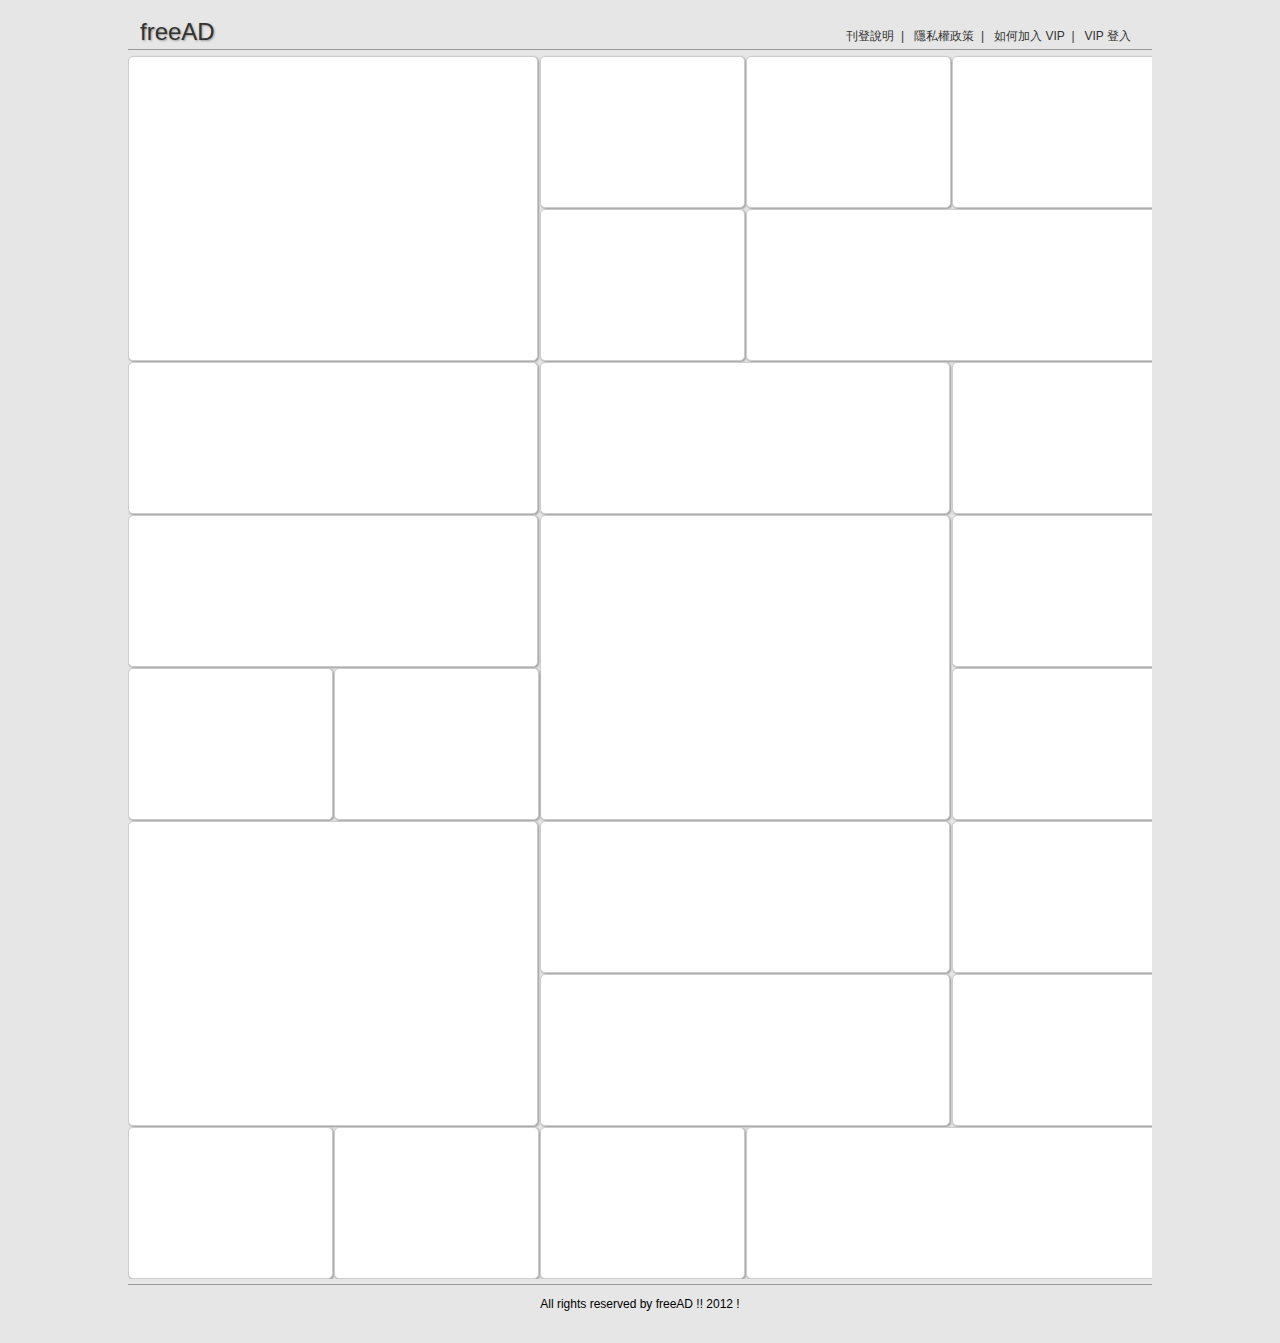
==== index.html @ e062604b "push index.html" ====
<!DOCTYPE HTML PUBLIC "-//W3C//DTD HTML 4.01 Transitional//EN"
"http://www.w3.org/TR/html4/loose.dtd">
<html>
<head>
<meta name="keywords" content=" ">
<meta name="description" content=" " />
<meta name="robots" content="all">
<meta http-equiv="Content-Type" content="text/html; charset=UTF-8">
<title>Home :: freeAD</title>
<style type="text/css">
<!--
body {
	width:100%;
	background-color:#E6E6E6;
	margin:0px;
}
table.table_free_ad{
	width:100%;
	border-collapse:collapse;
}
td.td_border{
	padding:1px 1px 0px 0px;
}
.ad_1cx1r{
	width:203px;
	height:150px;
	overflow:hidden;
	background-color:#FFF;
	margin:0px;
	padding:0px;
	-webkit-border-radius:5px;
	-moz-border-radius:5px;
	-o-border-radius:5px;
	-ms-border-radius:5px;
	box-shadow:1px 1px 2px #999;
	border:#CCC 1px solid;
}
.ad_2cx1r{
	width:408px;
	height:150px;
	overflow:hidden;
	background-color:#FFF;
	margin:0px;
	padding:0px;
	-webkit-border-radius:5px;
	-moz-border-radius:5px;
	-o-border-radius:5px;
	-ms-border-radius:5px;
	box-shadow:1px 1px 2px #999;
	border:#CCC 1px solid;
}
.ad_2cx2r{
	width:408px;
	height:303px;
	overflow:hidden;
	background-color:#FFF;
	margin:0px;
	padding:0px;
	-webkit-border-radius:5px;
	-moz-border-radius:5px;
	-o-border-radius:5px;
	-ms-border-radius:5px;
	box-shadow:1px 1px 2px #999;
	border:#CCC 1px solid;
}
-->
</style>
<link href="css/main_structure.css" rel="stylesheet" type="text/css" />
</head>

<body>
<div id="wrapper">
<!--Header_開始-->
<div id="header">
	<div id="logo">freeAD</div>
    <div id="nav_buttons">
    	<a href="#">刊登說明</a>&nbsp;&nbsp;|&nbsp;&nbsp;
        <a href="#">隱私權政策</a>&nbsp;&nbsp;|&nbsp;&nbsp;
        <a href="#">如何加入 VIP</a>&nbsp;&nbsp;|&nbsp;&nbsp;
        <a href="#">VIP 登入</a>
    </div>
</div>
<!--Header_結束-->
<!--Container_開始-->
<div id="container">
<table class="table_free_ad">
	<tr>
    	<td class="td_border" rowspan="2" colspan="2" valign="top"><div class="ad_2cx2r"></div></td>
        <td class="td_border" valign="top"><div class="ad_1cx1r"></div></td>
        <td class="td_border" valign="top"><div class="ad_1cx1r"></div></td>
        <td class="td_border" valign="top"><div class="ad_1cx1r"></div></td>
        
    </tr>
    <tr>
    	<td class="td_border" valign="top"><div class="ad_1cx1r"></div></td>
        <td class="td_border" colspan="2" valign="top"><div class="ad_2cx1r"></div></td>
    </tr>
    <tr>
    	<td class="td_border" colspan="2" valign="top"><div class="ad_2cx1r"></div></td>
        <td class="td_border" colspan="2" valign="top"><div class="ad_2cx1r"></div></td>
        <td class="td_border" valign="top"><div class="ad_1cx1r"></div></td>
    </tr>
    <tr>
    	<td class="td_border" colspan="2" valign="top"><div class="ad_2cx1r"></div></td>
        <td class="td_border" rowspan="2" colspan="2" valign="top"><div class="ad_2cx2r"></div></td>
        <td class="td_border" valign="top"><div class="ad_1cx1r"></div></td>
    </tr>
    <tr>
    	<td class="td_border" valign="top"><div class="ad_1cx1r"></div></td>
        <td class="td_border" valign="top"><div class="ad_1cx1r"></div></td>
        <td class="td_border" valign="top"><div class="ad_1cx1r"></div></td>
    </tr>
    <tr>
    	<td class="td_border"rowspan="2" colspan="2" valign="top"><div class="ad_2cx2r"></div></td>
        <td class="td_border" colspan="2" valign="top"><div class="ad_2cx1r"></div></td>
        <td class="td_border" valign="top"><div class="ad_1cx1r"></div></td>
    </tr>
    <tr>
    	<td class="td_border" colspan="2" valign="top"><div class="ad_2cx1r"></div></td>
        <td class="td_border" valign="top"><div class="ad_1cx1r"></div></td>
    </tr>
    <tr>
    	<td class="td_border" valign="top"><div class="ad_1cx1r"></div></td>
        <td class="td_border" valign="top"><div class="ad_1cx1r"></div></td>
        <td class="td_border" valign="top"><div class="ad_1cx1r"></div></td>
        <td class="td_border" colspan="2" valign="top"><div class="ad_2cx1r"></div></td>
    </tr>
</table>
</div>
<!--Container_結束-->
<!--Footer_開始-->
<div id="footer">All rights reserved by freeAD !! 2012 !</div>
<!--Footer_結束-->
</div>
</body>
</html>
---- css/main_structure.css ----
/* CSS Document */

/* Main Structure_start */
#wrapper{
	width:1024px;
	margin: 0 auto; /* �N�����m�������n�]�w�I�I */
}
#header{
	width:1024px;
	overflow:hidden;
	margin:0px 0px 5px 0px;
	padding:0px;
	border-bottom:#999 1px solid;
}
#container{
	clear:both;
	width:1024px;
	overflow:hidden;
	margin:0px;
	padding:0px;
}
#footer{
	clear:both; /* �M��block_content�Mblock_module�]�w��float�ݩʲ��ͪ���¶�ϲ{�H�I�I */
	width:1024px;
	overflow:hidden;
	text-align:center;
	font-size:12px;
	font-family:Verdana, Geneva, sans-serif;
	margin:5px 0px 0px 0px;
	padding:12px 0px 32px 0px;
	border-top:#999 1px solid;
}
/* Main Structure_end */

/* Header_Element_start */
#logo{
	float:left;
	display:inline-block;
	font-size:24px;
	color:#333;
	font-family:Verdana, Geneva, sans-serif;
	text-shadow:1px 1px 2px #999;
	margin:18px 8px 3px 12px;
	padding:0px;
}
#nav_buttons{
	float:right;
	display:inline-block;
	font-size:12px;
	color:#333;
	font-family:Verdana, Geneva, sans-serif;
	margin:28px 21px 3px 8px;
	padding:0px;
}
#nav_buttons a:link, #nav_buttons a:visited{
	font-size:12px;
	color:#333;
	font-family:Verdana, Geneva, sans-serif;
	text-decoration:none;
}
#nav_buttons a:hover{
	font-size:12px;
	color: #903;
	font-family:Verdana, Geneva, sans-serif;
	text-decoration:none;
}
/* Header_Element_end */

/* Container_Element_start */

/* Container_Element_end */

/* Footer_Element_start */

/* Footer_Element_end */
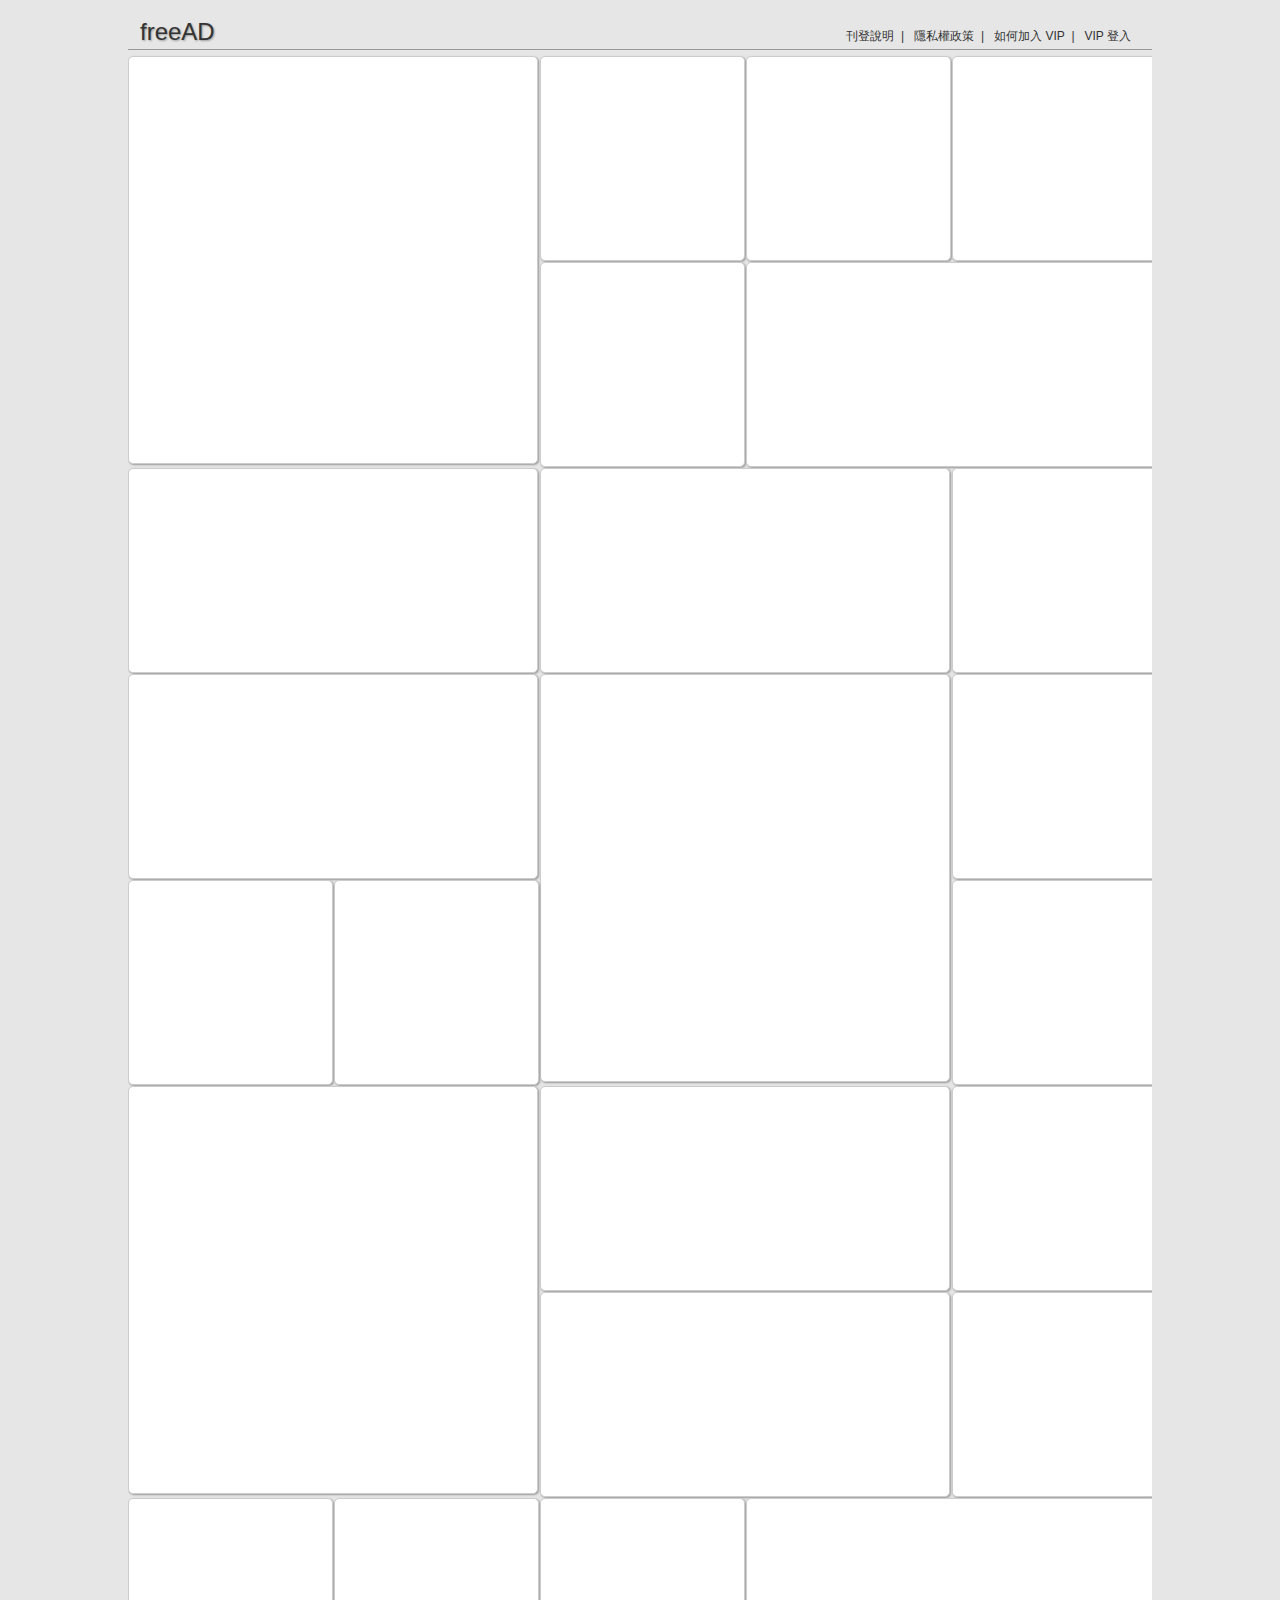
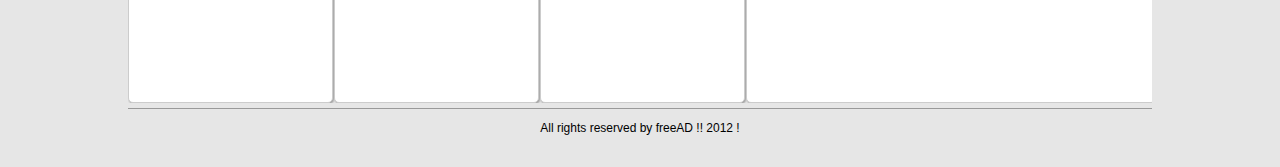
==== commit 405e9ea2: "20111226" ====
--- a/index.html
+++ b/index.html
@@ -14,58 +14,438 @@
 	background-color:#E6E6E6;
 	margin:0px;
 }
-table.table_free_ad{
-	width:100%;
-	border-collapse:collapse;
-}
-td.td_border{
-	padding:1px 1px 0px 0px;
-}
-.ad_1cx1r{
-	width:203px;
-	height:150px;
-	overflow:hidden;
-	background-color:#FFF;
-	margin:0px;
-	padding:0px;
-	-webkit-border-radius:5px;
-	-moz-border-radius:5px;
-	-o-border-radius:5px;
-	-ms-border-radius:5px;
-	box-shadow:1px 1px 2px #999;
-	border:#CCC 1px solid;
-}
-.ad_2cx1r{
-	width:408px;
-	height:150px;
-	overflow:hidden;
-	background-color:#FFF;
-	margin:0px;
-	padding:0px;
-	-webkit-border-radius:5px;
-	-moz-border-radius:5px;
-	-o-border-radius:5px;
-	-ms-border-radius:5px;
-	box-shadow:1px 1px 2px #999;
-	border:#CCC 1px solid;
-}
-.ad_2cx2r{
-	width:408px;
-	height:303px;
-	overflow:hidden;
-	background-color:#FFF;
-	margin:0px;
-	padding:0px;
-	-webkit-border-radius:5px;
-	-moz-border-radius:5px;
-	-o-border-radius:5px;
-	-ms-border-radius:5px;
-	box-shadow:1px 1px 2px #999;
-	border:#CCC 1px solid;
-}
 -->
 </style>
+<link href="css/colorbox.css" rel="stylesheet" />
+<script src="https://ajax.googleapis.com/ajax/libs/jquery/1.7.1/jquery.min.js"></script>
 <link href="css/main_structure.css" rel="stylesheet" type="text/css" />
+<script src="scripts/jquery-1.4.4.js" type="text/javascript"></script>
+<script src="scripts/colorbox/jquery.colorbox.js"></script>
+<script type="text/javascript">
+
+	/* 	
+		1: admin/root
+		2: VIP
+	*/
+	var memberLevel = 2;
+	var userName = "Ted";
+	var userId = "0";
+	var rows = new Array(7);
+	rows[0] = new Array(4);
+	rows[1] = new Array(2);
+	rows[2] = new Array(3);
+	rows[3] = new Array(3);
+	rows[4] = new Array(3);
+	rows[5] = new Array(3);
+	rows[6] = new Array(2);
+	rows[7] = new Array(4);
+	
+	var grid = new Array(7);
+	grid[0] = new Array("2cx2r", "1cx1r", "1cx1r", "1cx1r");
+	grid[1] = new Array("1cx1r", "2cx1r");
+	grid[2] = new Array("2cx1r", "2cx1r", "1cx1r");
+	grid[3] = new Array("2cx1r", "2cx2r", "1cx1r");
+	grid[4] = new Array("1cx1r", "1cx1r", "1cx1r");
+	grid[5] = new Array("2cx2r", "2cx1r", "1cx1r");
+	grid[6] = new Array("2cx1r", "1cx1r");
+	grid[7] = new Array("1cx1r", "1cx1r", "1cx1r", "2cx1r");
+
+	$(document).ready(function() {
+		initGUI();
+	});
+	
+	function initGUI() {
+		$.post("htmfiles/list_ad.php",
+			function(data) {
+				// init value
+				for (r = 0; r<rows.length; r++) {
+					for (c = 0; c<rows[r].length; c++) {
+						rows[r][c] = "";
+						var position = "r" + r.toString() + "c" + c.toString();
+						$('#ad_'+position).remove();
+					}
+				}
+				
+				for (i = 0; i< data.length; i++) {
+					var user = data[i][0];
+
+					var editable = memberLevel == 1 || memberLevel == 2 && user == userName; // admin, VIP user delete itself
+					var deletable = editable || memberLevel != 1 && memberLevel != 2 && user == ""; // editable, general user can delete trial
+					
+					var position = data[i][1];
+					var args = position.split("c")
+					var r = args[0].split("r")[1];
+					var c = args[1];
+					
+					var title = data[i][2];
+					var content = data[i][3];
+					var picture = data[i][4];
+					var link = data[i][5];
+					var phone = data[i][6];
+					var expire = data[i][7]; // 2012-01-01 15:20:21
+
+					rows[r][c] = position + "%" + expire; // has advertising
+					
+					var td = document.getElementById(position);
+					switch (grid[r][c]) {
+					case "2cx2r":
+						var ad = document.createElement("div");
+						ad.setAttribute("id", "ad_" + position);
+						ad.className = "ad_2cx2r";
+						var top = document.createElement("div");
+						top.className = "ad_outter_frame_" + grid[r][c];
+						var adTitle = document.createElement("div");
+						adTitle.setAttribute("id", "title_" + position);
+						adTitle.className = "ad_title_2cx2r";
+						adTitle.innerHTML = title;
+						var addContent = document.createElement("div");
+						addContent.setAttribute("id", "content_" + position);
+						addContent.className = "ad_content_2cx2r";
+						addContent.innerHTML = content;
+						var addPicture = document.createElement("div");
+						addPicture.setAttribute("id", "picture_" + position);
+						addPicture.className = "ad_picture_2cx2r";
+						top.appendChild(adTitle);
+						top.appendChild(addContent);
+						top.appendChild(addPicture);
+						
+						var down = document.createElement("div");
+						down.setAttribute("id", "banner_" + position);
+						down.className = "ad_ui_" + grid[r][c];
+						var a = document.createElement("a");
+						a.setAttribute("href", "#");
+						a.setAttribute("style", "text-decoration:none; color:#000;");
+						var imgLink = document.createElement("img");
+						imgLink.setAttribute("border", "0");
+						imgLink.setAttribute("src", "pictures/icon_link.png");
+						imgLink.setAttribute("style", "margin-left:12px; padding-top:2px;");
+						a.appendChild(imgLink);
+						
+						down.appendChild(a);
+						var imgPhone = document.createElement("img");
+						imgPhone.setAttribute("title", phone);
+						imgPhone.setAttribute("alt", phone);
+						imgPhone.setAttribute("src", "pictures/icon_phone.png");
+						imgPhone.setAttribute("style", "padding-top:2px;");
+						down.appendChild(imgPhone);
+						
+						if (editable) {
+							var a = document.createElement("a");
+							a.setAttribute("href", "#");
+							a.setAttribute("style", "text-decoration:none; color:#000;");
+							var img = document.createElement("img");
+							img.setAttribute("id", "edit_"+position);
+							img.setAttribute("border", "0");
+							img.setAttribute("src", "pictures/icon_edit.png");
+							img.setAttribute("style", "padding-top:2px;");
+							a.appendChild(img);
+							down.appendChild(a);
+						}
+						if (deletable) {
+							var a = document.createElement("a");
+							a.setAttribute("href", "#");
+							a.setAttribute("style", "text-decoration:none; color:#000;");
+							var img = document.createElement("img");
+							img.setAttribute("id", "delete_"+position);
+							img.onclick = function() { deleteOnClick(this); };
+							img.setAttribute("border", "0");
+							img.setAttribute("src", "pictures/icon_delete.png");
+							img.setAttribute("style", "padding-top:2px;");
+							a.appendChild(img);
+							down.appendChild(a);
+						}						
+						var time = document.createElement("div");
+						time.className = "count_down_area";
+						var imgTime = document.createElement("img");
+						imgTime.setAttribute("src", "pictures/icon_clock.png");
+						imgTime.setAttribute("style", "padding-bottom:3px;");
+						imgTime.setAttribute("align", "absmiddle");
+						
+						time.appendChild(imgTime);
+						var span = document.createElement("span"); // "12/29/2011 2:00 PM +0800"
+						span.setAttribute("id", "countdown_"+position);
+						span.innerHTML = "23H : 59M : 59S ";
+						time.appendChild(span); 
+						down.appendChild(time);						
+						ad.appendChild(top);
+						ad.appendChild(down);						
+						td.appendChild(ad);
+						CountBack("countdown_"+position, grid[r][c], getSecs(expire));
+						break;
+					case "2cx1r":		
+						var ad = document.createElement("div");
+						ad.setAttribute("id", "ad_" + position);
+						ad.className = "ad_2cx1r";
+						var top = document.createElement("div");
+						top.className = "ad_outter_frame_" + grid[r][c];
+						var adTitle = document.createElement("div");
+						adTitle.setAttribute("id", "title_" + position);
+						adTitle.className = "ad_title_2cx1r";
+						adTitle.innerHTML = title;
+						var addContent = document.createElement("div");
+						addContent.setAttribute("id", "content_" + position);
+						addContent.className = "ad_content_2cx1r";
+						addContent.innerHTML = content;
+						var addPicture = document.createElement("div");
+						addPicture.setAttribute("id", "picture_" + position);
+						addPicture.className = "ad_picture_2cx1r";
+						top.appendChild(adTitle);
+						top.appendChild(addContent);
+
+						var down = document.createElement("div");
+						down.setAttribute("id", "banner_" + position);
+						down.className = "ad_ui_" + grid[r][c];
+						var a = document.createElement("a");
+						a.setAttribute("href", "#");
+						a.setAttribute("style", "text-decoration:none; color:#000;");
+						var imgLink = document.createElement("img");
+						imgLink.setAttribute("border", "0");
+						imgLink.setAttribute("src", "pictures/icon_link.png");
+						imgLink.setAttribute("style", "margin-left:12px; padding-top:2px;");
+						a.appendChild(imgLink);
+						
+						down.appendChild(a);
+						var imgPhone = document.createElement("img");
+						imgPhone.setAttribute("title", phone);
+						imgPhone.setAttribute("alt", phone);
+						imgPhone.setAttribute("src", "pictures/icon_phone.png");
+						imgPhone.setAttribute("style", "padding-top:2px;");
+						down.appendChild(imgPhone);
+						if (editable) {
+							var a = document.createElement("a");
+							a.setAttribute("href", "#");
+							a.setAttribute("style", "text-decoration:none; color:#000;");
+							var img = document.createElement("img");
+							img.setAttribute("id", "edit_"+position);
+							img.setAttribute("border", "0");
+							img.setAttribute("src", "pictures/icon_edit.png");
+							img.setAttribute("style", "padding-top:2px;");
+							a.appendChild(img);
+							down.appendChild(a);
+						}
+						if (deletable) {
+							var a = document.createElement("a");							
+							a.setAttribute("href", "#");
+							a.setAttribute("style", "text-decoration:none; color:#000;");
+							var img = document.createElement("img");
+							img.setAttribute("id", "delete_"+position);
+							img.onclick = function() { deleteOnClick(this); };
+							img.setAttribute("border", "0");
+							img.setAttribute("src", "pictures/icon_delete.png");
+							img.setAttribute("style", "padding-top:2px;");
+							a.appendChild(img);
+							down.appendChild(a);
+						}
+						var time = document.createElement("div");
+						time.className = "count_down_area";
+						var imgTime = document.createElement("img");
+						imgTime.setAttribute("src", "pictures/icon_clock.png");
+						imgTime.setAttribute("style", "padding-bottom:3px;");
+						imgTime.setAttribute("align", "absmiddle");
+						
+						time.appendChild(imgTime);
+						var span = document.createElement("span"); // "12/29/2011 2:00 PM +0800"
+						span.setAttribute("id", "countdown_"+position);
+						span.innerHTML = "23H : 59M : 59S ";
+						time.appendChild(span); 
+						down.appendChild(time);						
+						ad.appendChild(top);
+						ad.appendChild(addPicture);
+						ad.appendChild(down);
+						td.appendChild(ad);
+						CountBack("countdown_"+position, grid[r][c], getSecs(expire));
+						
+						break;
+					case "1cx1r":
+						var ad = document.createElement("div");
+						ad.setAttribute("id", "ad_" + position);
+						ad.className = "ad_1cx1r";
+						var top = document.createElement("div");
+						var adTitle = document.createElement("div");
+						adTitle.setAttribute("id", "title_" + position);
+						adTitle.className = "ad_title_1cx1r";
+						adTitle.innerHTML = title;
+						var addContent = document.createElement("div");
+						addContent.setAttribute("id", "content_" + position);
+						addContent.className = "ad_content_1cx1r";
+						addContent.innerHTML = content;
+						var addPicture = document.createElement("div");
+						addPicture.setAttribute("id", "picture_" + position);
+						addPicture.className = "ad_picture_1cx1r";
+						top.appendChild(adTitle);
+						top.appendChild(addContent);
+						top.appendChild(addPicture);
+
+						var down = document.createElement("div");
+						down.setAttribute("id", "banner_" + position);
+						down.className = "ad_ui_" + grid[r][c];
+						var a = document.createElement("a");
+						a.setAttribute("href", "#");
+						a.setAttribute("style", "text-decoration:none; color:#000;");
+						var imgLink = document.createElement("img");
+						imgLink.setAttribute("border", "0");
+						imgLink.setAttribute("src", "pictures/icon_link.png");
+						imgLink.setAttribute("style", "margin-left:3px; padding-top:2px;");
+						a.appendChild(imgLink);
+						
+						down.appendChild(a);
+						var imgPhone = document.createElement("img");
+						imgPhone.setAttribute("title", phone);
+						imgPhone.setAttribute("alt", phone);
+						imgPhone.setAttribute("src", "pictures/icon_phone.png");
+						imgPhone.setAttribute("style", "padding-top:2px;");
+						down.appendChild(imgPhone);
+						if (editable) {
+							var a = document.createElement("a");
+							a.setAttribute("href", "#");
+							a.setAttribute("style", "text-decoration:none; color:#000;");
+							var img = document.createElement("img");
+							img.setAttribute("id", "edit_"+position);
+							img.setAttribute("border", "0");
+							img.setAttribute("src", "pictures/icon_edit.png");
+							img.setAttribute("style", "padding-top:2px;");
+							a.appendChild(img);
+							down.appendChild(a);
+						}
+						if (deletable) {
+							var a = document.createElement("a");							
+							a.setAttribute("href", "#");
+							a.setAttribute("style", "text-decoration:none; color:#000;");
+							var img = document.createElement("img");
+							img.setAttribute("id", "delete_"+position);
+							img.onclick = function() { deleteOnClick(this); };
+							img.setAttribute("border", "0");
+							img.setAttribute("src", "pictures/icon_delete.png");
+							img.setAttribute("style", "padding-top:2px;");
+							a.appendChild(img);
+							down.appendChild(a);
+						}
+						var time = document.createElement("div");
+						time.className = "count_down_area_for_1cx1r";
+						var span = document.createElement("span"); // "12/29/2011 2:00 PM +0800"
+						span.setAttribute("id", "countdown_"+position);
+						span.innerHTML = "23:59:59";
+						time.appendChild(span); 
+						down.appendChild(time);						
+						ad.appendChild(top);
+						ad.appendChild(down);
+						td.appendChild(ad);
+						CountBack("countdown_"+position, grid[r][c], getSecs(expire));
+						break;
+					}
+					
+				}
+				// alternative innerHTML to DOM method
+				for (r = 0; r<rows.length; r++) {
+					for (c = 0; c<rows[r].length; c++) {
+						if (rows[r][c]=="") {
+							var position = "r" + r.toString() + "c" + c.toString();
+							var td = document.getElementById(position);
+							var ad = document.createElement("div");
+							ad.setAttribute("id", "ad_"+position);
+							switch (grid[r][c]) {
+							case "2cx2r":
+								ad.className = "ad_2cx2r";
+								break;
+							case "2cx1r":
+								ad.className = "ad_2cx1r";
+								break;
+							case "1cx1r":
+								ad.className = "ad_1cx1r";
+								break
+							}
+							var add = document.createElement("div");
+							add.className = "add_new_ad";
+							add.onclick = function() { addOnClick(this); };
+							add.setAttribute("id", "add_"+position);
+							var a = document.createElement("a");
+							a.setAttribute("href", "#");
+							a.setAttribute("style", "text-decoration:none; color:#000;");
+							var img = document.createElement("img");
+							img.setAttribute("border", "0");
+							img.setAttribute("src", "pictures/icon_add.png");
+							img.setAttribute("style", "margin-right:3px; padding-bottom:5px;");
+							img.setAttribute("align", "absmiddle");
+							a.appendChild(img);
+							a.appendChild(document.createTextNode("新增廣告內容 "));
+							add.appendChild(a);							
+							ad.appendChild(add);
+							td.appendChild(ad);
+						}
+					}
+				}
+				
+			}, "json");
+		
+		//setTimeout("initGUI();", 3000);
+	}
+	
+	function addOnClick(item) {
+		//alert("add " + $(item).attr("id"));
+		//init GUI of ad creation
+		var position = $(item).attr("id").split("_")[0];
+		$.colorbox({opacity:0.9, transition:"fade", title:true, 
+			href:"./htmfiles/add_new_ad.html?mode=add&position="+position+"&m_id="+userId});
+	}
+
+	function editOnClick(item) {
+		//alert("edit" + $(item).attr("id"));
+		//init GUI of ad creation
+		var position = $(item).attr("id").split("_")[0];
+		$.colorbox({opacity:0.9, transition:"fade", title:true, 
+			href:"./htmfiles/add_new_ad.html?mode=exit&position="+position+"&m_id="+userId});
+	}
+	
+	function deleteOnClick(item) {
+		//alert("del " + $(item).attr("id"));
+		var position = $(item).attr("id").split("_")[0];
+		//init GUI of ad creation
+		
+		
+	}
+	
+	function Calcage(secs, num1, num2)
+	{
+		s = ((Math.floor(secs/num1))%num2).toString();
+		if (s.length < 2) 
+		{	
+			s = "0" + s;
+		}
+		return (s);
+	}
+	
+	function getSecs (myTargetDate) {
+		var dthen	= new Date(myTargetDate);
+		var dnow	= new Date();
+		ddiff		= new Date(dthen-dnow);
+		secs		= Math.floor(ddiff.valueOf()/1000);	
+		return secs;
+	}
+	
+	function CountBack(myDiv, grid, secs)
+	{	
+	    var DisplayStr;
+	    var DisplayFormat = "%%D%%D %%H%%H:%%M%%M:%%S%%S";
+	    if (grid == "1cx1r") 
+	    	DisplayFormat = "%%D%%D,%%H%%:%%M%%:%%S%%";
+	    DisplayStr = DisplayFormat.replace(/%%D%%/g,	Calcage(secs,86400,100000));
+	    DisplayStr = DisplayStr.replace(/%%H%%/g,		Calcage(secs,3600,24));
+	    DisplayStr = DisplayStr.replace(/%%M%%/g,		Calcage(secs,60,60));
+	    DisplayStr = DisplayStr.replace(/%%S%%/g,		Calcage(secs,1,60));
+	    if(secs > 0)
+	    {	
+	    	document.getElementById(myDiv).innerHTML = DisplayStr;
+	      	setTimeout("CountBack('" + myDiv + "','" + grid + "'," + (secs-1) + ");", 990);
+	    }
+	    else
+	    {
+	    	document.getElementById(myDiv).innerHTML = "Expired";
+	    	return (-1);
+	    }
+	    return (0);
+	}
+	
+</script> 
 </head>
 
 <body>
@@ -84,46 +464,117 @@
 <!--Container_開始-->
 <div id="container">
 <table class="table_free_ad">
-	<tr>
-    	<td class="td_border" rowspan="2" colspan="2" valign="top"><div class="ad_2cx2r"></div></td>
-        <td class="td_border" valign="top"><div class="ad_1cx1r"></div></td>
-        <td class="td_border" valign="top"><div class="ad_1cx1r"></div></td>
-        <td class="td_border" valign="top"><div class="ad_1cx1r"></div></td>
-        
-    </tr>
-    <tr>
-    	<td class="td_border" valign="top"><div class="ad_1cx1r"></div></td>
-        <td class="td_border" colspan="2" valign="top"><div class="ad_2cx1r"></div></td>
-    </tr>
-    <tr>
-    	<td class="td_border" colspan="2" valign="top"><div class="ad_2cx1r"></div></td>
-        <td class="td_border" colspan="2" valign="top"><div class="ad_2cx1r"></div></td>
-        <td class="td_border" valign="top"><div class="ad_1cx1r"></div></td>
-    </tr>
-    <tr>
-    	<td class="td_border" colspan="2" valign="top"><div class="ad_2cx1r"></div></td>
-        <td class="td_border" rowspan="2" colspan="2" valign="top"><div class="ad_2cx2r"></div></td>
-        <td class="td_border" valign="top"><div class="ad_1cx1r"></div></td>
-    </tr>
-    <tr>
-    	<td class="td_border" valign="top"><div class="ad_1cx1r"></div></td>
-        <td class="td_border" valign="top"><div class="ad_1cx1r"></div></td>
-        <td class="td_border" valign="top"><div class="ad_1cx1r"></div></td>
-    </tr>
-    <tr>
-    	<td class="td_border"rowspan="2" colspan="2" valign="top"><div class="ad_2cx2r"></div></td>
-        <td class="td_border" colspan="2" valign="top"><div class="ad_2cx1r"></div></td>
-        <td class="td_border" valign="top"><div class="ad_1cx1r"></div></td>
-    </tr>
-    <tr>
-    	<td class="td_border" colspan="2" valign="top"><div class="ad_2cx1r"></div></td>
-        <td class="td_border" valign="top"><div class="ad_1cx1r"></div></td>
-    </tr>
-    <tr>
-    	<td class="td_border" valign="top"><div class="ad_1cx1r"></div></td>
-        <td class="td_border" valign="top"><div class="ad_1cx1r"></div></td>
-        <td class="td_border" valign="top"><div class="ad_1cx1r"></div></td>
-        <td class="td_border" colspan="2" valign="top"><div class="ad_2cx1r"></div></td>
+	<tr> <!-- r0 -->
+    	<td id="r0c0" class="td_border" rowspan="2" colspan="2" valign="top"> <!-- c0 -->
+        	<div id="ad_r0c0" class="ad_2cx2r">
+            </div>
+        </td>
+        <td id="r0c1" class="td_border" valign="top"> <!-- c1 -->
+			<div id="ad_r0c1" class="ad_1cx1r">
+            </div>
+        </td>
+        <td id="r0c2" class="td_border" valign="top"> <!-- c2 -->
+   	        <div id="ad_r0c2" class="ad_1cx1r">
+	        </div>
+        </td>
+        <td id="r0c3" class="td_border" valign="top"> <!-- c3 -->
+	        <div id="ad_r0c3" class="ad_1cx1r">
+	        </div>
+        </td>
+    </tr>
+    <tr> <!-- r1 -->
+    	<td id="r1c0" class="td_border" valign="top"> <!-- c0 -->
+    		<div id="ad_r1c0" class="ad_1cx1r">
+    		</div>
+   		</td>
+        <td id="r1c1" class="td_border" colspan="2" valign="top"> <!-- c1 -->
+        	<div id="ad_r1c1" class="ad_2cx1r">
+            </div>
+        </td>
+    </tr>
+    <tr> <!-- r2 -->
+    	<td id="r2c0" class="td_border" colspan="2" valign="top"> <!-- c0 -->
+	    	<div id="ad_r2c0" class="ad_2cx1r">
+	    	</div>
+    	</td>
+        <td id="r2c1" id="r2c1" class="td_border" colspan="2" valign="top"> <!-- c1 -->
+	        <div id="ad_r2c1" class="ad_2cx1r">
+	        </div>
+        </td>
+        <td id="r2c2" id="r2c2" class="td_border" valign="top"> <!-- c2 -->
+	        <div id="ad_r2c2" class="ad_1cx1r">
+	        </div>
+        </td>
+    </tr>
+    <tr> <!-- r3 -->
+    	<td id="r3c0" class="td_border" colspan="2" valign="top"> <!-- c0 -->
+	    	<div id="ad_r3c0" class="ad_2cx1r">
+	    	</div>
+    	</td>
+        <td id="r3c1" id="r3c1" class="td_border" rowspan="2" colspan="2" valign="top"> <!-- c1 -->
+	        <div id="ad_r3c1" class="ad_2cx2r">
+	        </div>
+        </td>
+        <td id="r3c2" id="r3c2" class="td_border" valign="top"> <!-- c2 -->
+	        <div id="ad_r3c2" class="ad_1cx1r">
+	        </div>
+        </td>
+    </tr>
+    <tr> <!-- r4 -->
+    	<td id="r4c0" id="r4c0" class="td_border" valign="top"> <!-- c0 -->
+	    	<div id="ad_r4c0" class="ad_1cx1r">
+	    	</div>
+    	</td>
+        <td id="r4c1" id="r4c1" class="td_border" valign="top"> <!-- c1 -->
+	        <div id="ad_r4c1" class="ad_1cx1r">
+	        </div>
+        </td>
+        <td id="r4c2" id="r4c2" class="td_border" valign="top"> <!-- c2 -->
+	        <div id="ad_r4c2"class="ad_1cx1r">
+	        </div>
+        </td>
+    </tr>
+    <tr> <!-- r5 -->
+    	<td id="r5c0" id="r5c0" class="td_border"rowspan="2" colspan="2" valign="top"> <!-- c0 -->
+	    	<div id="ad_r5c0" class="ad_2cx2r">
+	    	</div>
+    	</td>
+        <td id="r5c1" id="r5c1" class="td_border" colspan="2" valign="top"> <!-- c1 -->
+	        <div id="ad_r5c1" class="ad_2cx1r">
+	        </div>
+        </td>
+        <td id="r5c2" id="r5c2" class="td_border" valign="top"> <!-- c2 -->
+	        <div id="ad_r5c2" class="ad_1cx1r">
+	        </div>
+        </td>
+    </tr>
+    <tr> <!-- r6 -->
+    	<td id="r6c0" id="r6c0" class="td_border" colspan="2" valign="top"> <!-- c0 -->
+	    	<div id="ad_r6c0" class="ad_2cx1r">
+	    	</div>
+    	</td>
+        <td id="r6c1" class="td_border" valign="top"> <!-- c1 -->
+	        <div id="ad_r6c1" class="ad_1cx1r">
+	        </div>
+        </td>
+    </tr>
+    <tr> <!-- r7 -->
+    	<td id="r7c0" class="td_border" valign="top"> <!-- c0 -->
+	    	<div id="ad_r7c0" class="ad_1cx1r">
+	    	</div>
+    	</td>
+        <td id="r7c1" class="td_border" valign="top"> <!-- c1 -->
+	        <div id="ad_r7c1" class="ad_1cx1r">
+	        </div>
+        </td>
+        <td id="r7c2" class="td_border" valign="top"> <!-- c2 -->
+	        <div id="ad_r7c2" class="ad_1cx1r">
+	        </div>
+        </td>
+        <td id="r7c3" class="td_border" colspan="2" valign="top"> <!-- c3 -->
+	        <div id="ad_r7c3" class="ad_2cx1r">
+	        </div>
+        </td>
     </tr>
 </table>
 </div>
--- a/css/colorbox.css
+++ b/css/colorbox.css
@@ -0,0 +1,81 @@
+/*
+    ColorBox Core Style:
+    The following CSS is consistent between example themes and should not be altered.
+*/
+#colorbox, #cboxOverlay, #cboxWrapper{position:absolute; top:0; left:0; z-index:9999; overflow:hidden;}
+#cboxOverlay{position:fixed; width:100%; height:100%;}
+#cboxMiddleLeft, #cboxBottomLeft{clear:left;}
+#cboxContent{position:relative;}
+#cboxLoadedContent{overflow:auto;}
+#cboxTitle{margin:0;}
+#cboxLoadingOverlay, #cboxLoadingGraphic{position:absolute; top:0; left:0; width:100%; height:100%;}
+#cboxPrevious, #cboxNext, #cboxClose, #cboxSlideshow{cursor:pointer;}
+.cboxPhoto{float:left; margin:auto; border:0; display:block;}
+.cboxIframe{width:100%; height:100%; display:block; border:0;}
+
+/* 
+    User Style:
+    Change the following styles to modify the appearance of ColorBox.  They are
+    ordered & tabbed in a way that represents the nesting of the generated HTML.
+*/
+#cboxOverlay{background:#fff;}
+#colorbox{}
+    #cboxTopLeft{width:25px; height:25px; background:url(images/border1.png) no-repeat 0 0;}
+    #cboxTopCenter{height:25px; background:url(images/border1.png) repeat-x 0 -50px;}
+    #cboxTopRight{width:25px; height:25px; background:url(images/border1.png) no-repeat -25px 0;}
+    #cboxBottomLeft{width:25px; height:25px; background:url(images/border1.png) no-repeat 0 -25px;}
+    #cboxBottomCenter{height:25px; background:url(images/border1.png) repeat-x 0 -75px;}
+    #cboxBottomRight{width:25px; height:25px; background:url(images/border1.png) no-repeat -25px -25px;}
+    #cboxMiddleLeft{width:25px; background:url(images/border2.png) repeat-y 0 0;}
+    #cboxMiddleRight{width:25px; background:url(images/border2.png) repeat-y -25px 0;}
+    #cboxContent{background:#fff; overflow:hidden;}
+        .cboxIframe{background:#fff;}
+        #cboxError{padding:50px; border:1px solid #ccc;}
+        #cboxLoadedContent{margin-bottom:20px;}
+        #cboxTitle{position:absolute; bottom:0px; left:0; text-align:center; width:100%; color:#999;}
+        #cboxCurrent{position:absolute; bottom:0px; left:100px; color:#999;}
+        #cboxSlideshow{position:absolute; bottom:0px; right:42px; color:#444;}
+        #cboxPrevious{position:absolute; bottom:0px; left:0; color:#444;}
+        #cboxNext{position:absolute; bottom:0px; left:63px; color:#444;}
+        #cboxLoadingOverlay{background:#fff url(images/loading.gif) no-repeat 5px 5px;}
+        #cboxClose{position:absolute; bottom:0; right:0; display:block; color:#444;}
+
+/*
+  The following fixes a problem where IE7 and IE8 replace a PNG's alpha transparency with a black fill
+  when an alpha filter (opacity change) is set on the element or ancestor element.  This style is not applied to or needed in IE9.
+  See: http://jacklmoore.com/notes/ie-transparency-problems/
+*/
+.cboxIE #cboxTopLeft,
+.cboxIE #cboxTopCenter,
+.cboxIE #cboxTopRight,
+.cboxIE #cboxBottomLeft,
+.cboxIE #cboxBottomCenter,
+.cboxIE #cboxBottomRight,
+.cboxIE #cboxMiddleLeft,
+.cboxIE #cboxMiddleRight {
+    filter: progid:DXImageTransform.Microsoft.gradient(startColorstr=#00FFFFFF,endColorstr=#00FFFFFF);
+}
+
+/*
+  The following provides PNG transparency support for IE6
+  Feel free to remove this and the /ie6/ directory if you have dropped IE6 support.
+*/
+.cboxIE6 #cboxTopLeft{background:url(images/ie6/borderTopLeft.png);}
+.cboxIE6 #cboxTopCenter{background:url(images/ie6/borderTopCenter.png);}
+.cboxIE6 #cboxTopRight{background:url(images/ie6/borderTopRight.png);}
+.cboxIE6 #cboxBottomLeft{background:url(images/ie6/borderBottomLeft.png);}
+.cboxIE6 #cboxBottomCenter{background:url(images/ie6/borderBottomCenter.png);}
+.cboxIE6 #cboxBottomRight{background:url(images/ie6/borderBottomRight.png);}
+.cboxIE6 #cboxMiddleLeft{background:url(images/ie6/borderMiddleLeft.png);}
+.cboxIE6 #cboxMiddleRight{background:url(images/ie6/borderMiddleRight.png);}
+
+.cboxIE6 #cboxTopLeft,
+.cboxIE6 #cboxTopCenter,
+.cboxIE6 #cboxTopRight,
+.cboxIE6 #cboxBottomLeft,
+.cboxIE6 #cboxBottomCenter,
+.cboxIE6 #cboxBottomRight,
+.cboxIE6 #cboxMiddleLeft,
+.cboxIE6 #cboxMiddleRight {
+    _behavior: expression(this.src = this.src ? this.src : this.currentStyle.backgroundImage.split('"')[1], this.style.background = "none", this.style.filter = "progid:DXImageTransform.Microsoft.AlphaImageLoader(src=" + this.src + ", sizingMethod='scale')");
+}
--- a/css/main_structure.css
+++ b/css/main_structure.css
@@ -67,7 +67,218 @@
 /* Header_Element_end */
 
 /* Container_Element_start */
-
+table.table_free_ad{
+	width:100%;
+	border-collapse:collapse;
+}
+td.td_border{
+	padding:1px 1px 0px 0px;
+}
+.ad_1cx1r{
+	width:203px;
+	height:203px;
+	overflow:hidden;
+	background-color:#FFF;
+	margin:0px;
+	padding:0px;
+	-webkit-border-radius:5px;
+	-moz-border-radius:5px;
+	-o-border-radius:5px;
+	-ms-border-radius:5px;
+	box-shadow:1px 1px 2px #999;
+	border:#CCC 1px solid;
+}
+.ad_2cx1r{
+	width:408px;
+	height:203px;
+	overflow:hidden;
+	background-color:#FFF;
+	margin:0px;
+	padding:0px;
+	-webkit-border-radius:5px;
+	-moz-border-radius:5px;
+	-o-border-radius:5px;
+	-ms-border-radius:5px;
+	box-shadow:1px 1px 2px #999;
+	border:#CCC 1px solid;
+}
+.ad_2cx2r{
+	width:408px;
+	height:406px;
+	overflow:hidden;
+	background-color:#FFF;
+	margin:0px;
+	padding:0px;
+	-webkit-border-radius:5px;
+	-moz-border-radius:5px;
+	-o-border-radius:5px;
+	-ms-border-radius:5px;
+	box-shadow:1px 1px 2px #999;
+	border:#CCC 1px solid;
+}
+.add_new_ad{
+	width:90%;
+	font-size:14px;
+	color:#333;
+	text-align:center;
+	margin:88px 6px 6px 8px;
+	padding:0px;
+}
+.ad_title_1cx1r{
+	font-size:14px;
+	color:#333;
+	line-height:18px;
+	text-align:left;
+	margin:12px 6px 6px 8px;
+	padding:0px;
+}
+.ad_content_1cx1r{
+	font-size:12px;
+	color:#333;
+	line-height:18px;
+	text-align:left;
+	margin:3px 6px 6px 8px;
+	padding:0px;
+}
+.ad_picture_1cx1r{
+	width:185px;
+	height:72px;
+	margin:3px 6px 8px 8px;
+	padding:0px;
+	border:#333 1px solid;
+}
+.ad_ui_1cx1r{
+	width:100%;
+	height:26px;
+	background-color: rgba(77,77,77,0.25);
+	margin:0px;
+	padding:0px;
+}
+.ad_outter_frame_2cx1r{   /*��榡�s�i��������r���e�~��*/
+	float:left;
+	display:inline-block;
+	width:185px;
+	height:155px;
+	overflow:hidden;
+	display:inline-block;
+	margin:12px 6px 6px 8px;
+	padding:0px;
+}
+.ad_title_2cx1r{
+	font-size:14px;
+	color:#333;
+	line-height:18px;
+	text-align:left;
+	margin:0px;
+	padding:0px;
+}
+.ad_content_2cx1r{
+	font-size:12px;
+	color:#333;
+	line-height:18px;
+	text-align:left;
+	margin:9px 0px 6px 0px;
+	padding:0px;
+}
+.ad_picture_2cx1r{
+	float:right;
+	display:inline-block;
+	width:185px;
+	height:155px;
+	margin:12px 10px 8px 8px;
+	padding:0px;
+	border:#333 1px solid;
+}
+.ad_ui_2cx1r{
+	clear:both;
+	width:100%;
+	height:26px;
+	background-color: rgba(77,77,77,0.25);
+	margin:0px;
+	padding:0px;
+}
+.ad_outter_frame_2cx2r{   /*�|�榡�s�i��������r���e�~��*/
+	width:394px;
+	height:362px;
+	overflow:hidden;
+	display:inline-block;
+	margin:12px 6px 6px 8px;
+	padding:0px;
+}
+.ad_title_2cx2r{
+	font-size:14px;
+	color:#333;
+	line-height:18px;
+	text-align:left;
+	margin:0px 0px 6px 0px;
+	padding:0px;
+}
+.ad_content_2cx2r{
+	font-size:12px;
+	color:#333;
+	line-height:18px;
+	text-align:left;
+	margin:3px 0px 6px 0px;
+	padding:0px;
+}
+.ad_picture_2cx2r{
+	width:388px;
+	height:194px;
+	margin:3px 0px 8px 0px;
+	padding:0px;
+	border:#333 1px solid;
+}
+.ad_ui_2cx2r{
+	width:100%;
+	height:26px;
+	background-color: rgba(77,77,77,0.25);
+	margin:0px;
+	padding:0px;
+}
+.count_down_area_for_1cx1r{
+	float:right;
+	display:inline-block;
+	font-size:14px;
+	font-family:Arial, Helvetica, sans-serif;
+	color:#333;
+	font-weight:bold;
+	margin:0px 12px 0px 0px;
+	padding:5px 0px 0px 0px;
+}
+.count_down_area{
+	float:right;
+	display:inline-block;
+	font-size:14px;
+	font-family:Arial, Helvetica, sans-serif;
+	color:#333;
+	font-weight:bold;
+	margin:0px 12px 0px 0px;
+	padding:3px 0px 0px 0px;
+}
+#func_title{
+	width:100%;
+	overflow:hidden;
+	font-size:18px;
+	color:#333;
+	font-family:Verdana, Geneva, sans-serif;
+	text-shadow:1px 1px 2px #999;
+	margin:8px 8px 12px 12px;
+	padding:0 0 3px 12px;
+	border-bottom:#666 1px dotted;
+}
+#add_new_ad_area{
+	width:500px;
+	overflow:hidden;
+	background-color:#FFF;
+	margin:0 auto;
+	padding:12px 12px 21px 12px;
+	-webkit-border-radius:6px;
+	-moz-border-radius:6px;
+	-o-border-radius:6px;
+	-ms-border-radius:6px;
+	box-shadow:1px 1px 2px #999;
+	border:#CCC 1px solid;
+}
 /* Container_Element_end */
 
 /* Footer_Element_start */
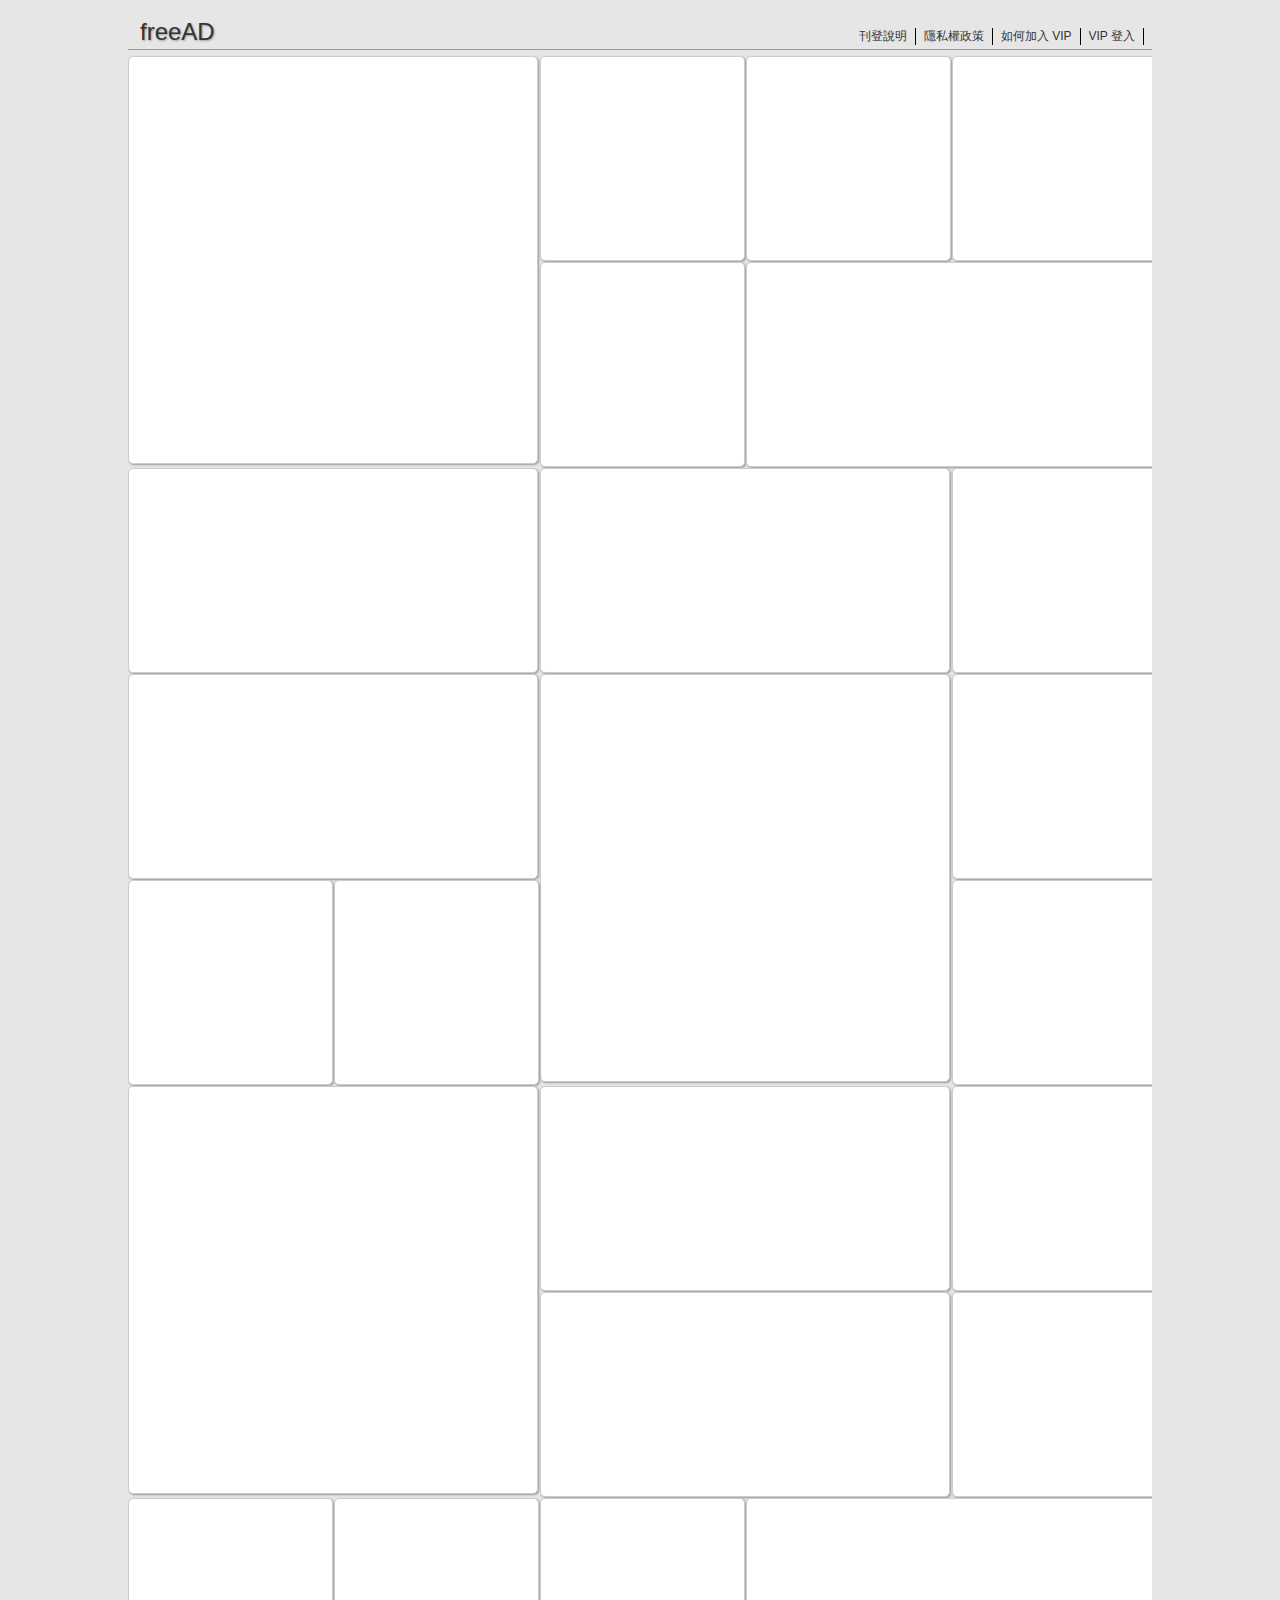
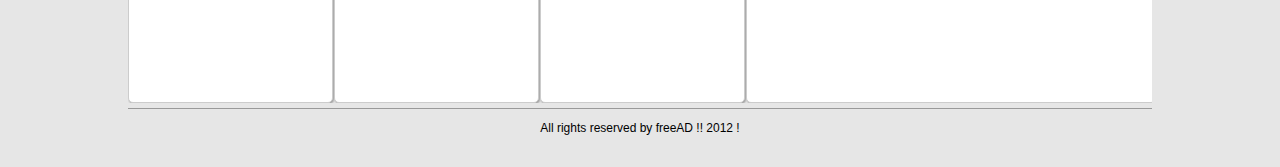
==== commit e2bb0522: "Modified form data on 2012/01/10" ====
--- a/index.html
+++ b/index.html
@@ -17,19 +17,19 @@
 -->
 </style>
 <link href="css/colorbox.css" rel="stylesheet" />
-<script src="https://ajax.googleapis.com/ajax/libs/jquery/1.7.1/jquery.min.js"></script>
 <link href="css/main_structure.css" rel="stylesheet" type="text/css" />
-<script src="scripts/jquery-1.4.4.js" type="text/javascript"></script>
+<script src="scripts/jquery.min.js"></script>
+<script src="scripts/jquery-1.4.4.js" type="text/javascript？"></script>
 <script src="scripts/colorbox/jquery.colorbox.js"></script>
-<script type="text/javascript">
-
+<script>
 	/* 	
 		1: admin/root
 		2: VIP
 	*/
-	var memberLevel = 2;
-	var userName = "Ted";
+	var memberLevel = 3;
+	var userName = "";
 	var userId = "0";
+	
 	var rows = new Array(7);
 	rows[0] = new Array(4);
 	rows[1] = new Array(2);
@@ -50,401 +50,697 @@
 	grid[6] = new Array("2cx1r", "1cx1r");
 	grid[7] = new Array("1cx1r", "1cx1r", "1cx1r", "2cx1r");
 
-	$(document).ready(function() {
-		initGUI();
+	$(document).ready(function(){
+		checkLogin();
+		initGUI();	
+		
+		$('#vipLogin').click(function() {
+			if ($('#vipLogin').text() == "VIP 登入") {
+				$.colorbox({
+					opacity : 0.9,
+					transition : "fade",
+					title : true,
+					href : "./htmfiles/vip_log_in.html"
+				});
+			}
+			else {
+				answer = confirm("確定要登出?")
+				if (answer !=0)
+				{
+					//refresh();
+					initGUI();
+					//refresh(-1, "guest");
+				}	
+			}
+		});
+		
 	});
 	
+	//index.html?id=%id&username=%username
+	function getValue(varname) {
+		var url = window.location.href;
+		var qparts = url.split("?");
+		if (qparts.length == 0) {
+			return "";
+		}
+		var query = qparts[1];
+		var vars = query.split("&");
+		var value = "";
+		for (i = 0; i < vars.length; i++) {
+			var parts = vars[i].split("=");
+			if (parts[0] == varname) {
+				value = parts[1];
+				break;
+			}
+		}
+		value = unescape(value);
+		value.replace(/\+/g, " ");
+		return value;
+	}
+	
+/* 	function refresh_iframe(path, id, name) {
+		alert("iframe refresh "+id);
+		window.location = path + "?id="+id+"&username="+name;		
+	}
+	
+	function refresh(id, name) {
+		alert("refresh "+id);
+		window.location="./index.html?id="+id+"&username="+name;		
+	}
+ */
+	/* function refresh_iframe(path) {
+		alert("iframe refresh "+userId);
+		window.location = path + "?id="+userId+"&username="+userName;		
+	}
+	
+	function refresh() {
+		alert("refresh "+userId);
+		window.location="./index.html?id="+userId+"&username="+userName;		
+	} */
+	
+	function checkLogin() {
+		if (window.location.href.indexOf("?") != -1) {
+			var status = getValue("status");
+			var mode =  getValue("mode");
+			userName = getValue("username");
+			if (status == "loginSuccess") {
+				userId = getValue("id");
+				alert(userName + ", 歡迎回來!");
+				console.log(userId);
+				//refresh(userId, userName);
+			} 
+			else if (status == "loginFailed") {
+				alert("登入失敗, 請檢查您的帳號密碼!");
+				userName = "";
+				userId = "";
+				//refresh(userId, userName);
+			}
+			if (mode == "maintainAd") {
+				if (status == "0") {
+					userId = getValue("id");
+					alert("修改廣告成功!");
+				} 
+				else if (status == "1") {
+					alert("修改廣告失敗! 不支援上傳的附檔名。");
+					userName = "";
+					userId = "";
+				}
+				else if (status == "2") {
+					alert("修改廣告失敗! 超出檔案大小限制。");
+					userName = "";
+					userId = "";
+				}
+				else if (status == "3") {
+					alert("修改廣告失敗! 上傳的圖片已經存在。");
+					userName = "";
+					userId = "";
+				}
+				else if (status == "4") {
+					alert("修改廣告失敗! 資料庫寫入失敗。");
+					userName = "";
+					userId = "";
+				}
+				else if (status == "5") {
+					
+				}
+				else if (status == "6") {
+					alert("修改廣告失敗! 廣告標題超過 128字元的限制。" );
+					userName = "";
+					userId = "";
+				}
+				else if (status == "7") {
+					alert("修改廣告失敗! 廣告標題超過 1024字元的限制。");
+					userName = "";
+					userId = "";
+				}
+				//window.location="../index.html?id="+id+"&username="+name;		
+				//refresh(userId, userName);
+			}
+			
+			$("#welcome").hide();
+			if (userName!="") {
+				memberLevel = 2;
+				if (userName=="guest") {
+					memberLevel = 3;
+				}
+				else {
+					$("#vipLogin").html("VIP 登出")
+					$("#welcome").show();
+					$("#welcome").html("  您好，" +userName);				
+				} 
+			}
+			if (userName == "root" || userName == "admin") 
+				memberLevel = 1;
+			
+		}
+		else {
+			//refresh();
+			initGUI();
+			//refresh(-1, "guest");
+		}
+	}
+	
 	function initGUI() {
-		$.post("htmfiles/list_ad.php",
-			function(data) {
-				// init value
-				for (r = 0; r<rows.length; r++) {
-					for (c = 0; c<rows[r].length; c++) {
+		$.post("htmfiles/list_ad.php", {mode:"getAll"}, function(data) {
+			// init value
+			for (r = 0; r < rows.length; r++) {
+				for (c = 0; c < rows[r].length; c++) {
+					rows[r][c] = "";
+					var position = "r" + r.toString() + "c" + c.toString();
+					$('#ad_' + position).remove();
+				}
+			}
+
+			for (i = 0; i < data.length; i++) {
+				var row = data[i];
+				var user = data[i][0];
+				var position = data[i][1];
+				var args = position.split("c");
+				var r = args[0].split("r")[1];
+				var c = args[1];
+				var title = data[i][2];
+				var content = data[i][3];
+				var picture = data[i][4];
+				var link = data[i][5];
+				var phone = data[i][6];
+				var expire = data[i][7]; // 2012-01-01 15:20:21
+				var trialExpire = data[i][8];
+				var identify = data[i][9];
+				var a_id = data[i][10];
+				if (identify == 0) // guest/trial 
+					expire = trialExpire;
+				//rows[r][c] = position + "%" + expire; // has advertising
+				
+				var editable = memberLevel == 1 || 
+								memberLevel == 2 && user == userName || memberLevel == 2 && identify == 0 ||
+								memberLevel == 3 && identify == 0;// admin, VIP user delete itself
+				var deletable = editable;
+				
+				var td = document.getElementById(position);
+				switch (grid[r][c]) {
+				case "2cx2r":
+					var ad = document.createElement("div");
+					ad.setAttribute("id", "ad_" + position);
+					ad.className = "ad_2cx2r";
+					var top = document.createElement("div");
+					top.className = "ad_outter_frame_" + grid[r][c];
+					var adTitle = document.createElement("div");
+					adTitle.setAttribute("id", "title_" + position);
+					adTitle.className = "ad_title_2cx2r";
+					adTitle.innerHTML = title;
+					var addContent = document.createElement("div");
+					addContent.setAttribute("id", "content_" + position);
+					addContent.className = "ad_content_2cx2r";
+					addContent.innerHTML = content;
+					var addPicture = document.createElement("div");
+					addPicture.setAttribute("id", "picture_" + position);
+					addPicture.className = "ad_picture_2cx2r";
+					var photo = document.createElement("img");
+					photo.setAttribute("border", "0");
+					photo.onerror = function () {
+						photo.setAttribute("src", "uploads/" + "info_no_pic_2cx2r.png");
+					};
+					if (picture == "") 
+						photo.setAttribute("src", "uploads/" + "info_no_pic_2cx2r.png");
+					else
+						photo.setAttribute("src", "uploads/" + picture);
+					photo.setAttribute("width", "388px;");
+					addPicture.appendChild(photo);
+					top.appendChild(adTitle);
+					top.appendChild(addContent);
+					top.appendChild(addPicture);
+					var down = document.createElement("div");
+					down.setAttribute("id", "banner_" + position);
+					down.className = "ad_ui_" + grid[r][c];
+					var a = document.createElement("a");
+					a.setAttribute("href", link);
+					a.setAttribute("target", "_blank");
+					a.setAttribute("style", "text-decoration:none; color:#000;");
+					var imgLink = document.createElement("img");
+					imgLink.setAttribute("border", "0");
+					imgLink.setAttribute("src", "pictures/icon_link.png");
+					imgLink.setAttribute("style", "margin-left:12px; padding-top:2px;");
+					a.appendChild(imgLink);
+
+					down.appendChild(a);
+					var imgPhone = document.createElement("img");
+					imgPhone.setAttribute("title", phone);
+					imgPhone.setAttribute("alt", phone);
+					imgPhone.setAttribute("src", "pictures/icon_phone.png");
+					imgPhone.setAttribute("style", "padding-top:2px;");
+					down.appendChild(imgPhone);
+					if (editable) {
+						var a = document.createElement("a");
+						a.setAttribute("href",
+								"htmfiles/maintain_ad.html?a_id=" + a_id + "&m_id=" + userId
+								+ "&username=" + userName);						
+						a.setAttribute("style", "text-decoration:none; color:#000;");
+						a.setAttribute("id", "edit_" + position);
+						a.onclick = function() {
+							editOnClick(this);
+						};
+						var img = document.createElement("img");
+						img.setAttribute("id", "edit_" + position);
+						img.setAttribute("border", "0");
+						img.setAttribute("src", "pictures/icon_edit.png");
+						img.setAttribute("style", "padding-top:2px;");
+						a.appendChild(img);
+						down.appendChild(a);
+					}
+					if (deletable) {
+						var a = document.createElement("a");
+						a.setAttribute("href", "#");
+						a.setAttribute("style",
+								"text-decoration:none; color:#000;");
+						a.setAttribute("id", "delete_" + a_id);
+						a.onclick = function() {
+							deleteOnClick(this);
+						};
+						var img = document.createElement("img");						
+						img.setAttribute("border", "0");
+						img.setAttribute("src", "pictures/icon_delete.png");
+						img.setAttribute("style", "padding-top:2px;");
+						a.appendChild(img);
+						down.appendChild(a);
+					}
+					var time = document.createElement("div");
+					time.className = "count_down_area";
+					var imgTime = document.createElement("img");
+					imgTime.setAttribute("src", "pictures/icon_clock.png");
+					imgTime.setAttribute("style", "padding-bottom:3px;");
+					imgTime.setAttribute("align", "absmiddle");
+
+					time.appendChild(imgTime);
+					var span = document.createElement("span"); // "12/29/2011 2:00 PM +0800"
+					span.setAttribute("id", "countdown_" + position);
+					span.innerHTML = "23H : 59M : 59S ";
+					time.appendChild(span);
+					down.appendChild(time);
+					ad.appendChild(top);
+					ad.appendChild(down);
+					td.appendChild(ad);
+					if (CountBack("countdown_" + position, grid[r][c], getSecs(expire + " +0800")) == -1) {
 						rows[r][c] = "";
-						var position = "r" + r.toString() + "c" + c.toString();
-						$('#ad_'+position).remove();
-					}
-				}
-				
-				for (i = 0; i< data.length; i++) {
-					var user = data[i][0];
-
-					var editable = memberLevel == 1 || memberLevel == 2 && user == userName; // admin, VIP user delete itself
-					var deletable = editable || memberLevel != 1 && memberLevel != 2 && user == ""; // editable, general user can delete trial
-					
-					var position = data[i][1];
-					var args = position.split("c")
-					var r = args[0].split("r")[1];
-					var c = args[1];
-					
-					var title = data[i][2];
-					var content = data[i][3];
-					var picture = data[i][4];
-					var link = data[i][5];
-					var phone = data[i][6];
-					var expire = data[i][7]; // 2012-01-01 15:20:21
-
-					rows[r][c] = position + "%" + expire; // has advertising
-					
-					var td = document.getElementById(position);
-					switch (grid[r][c]) {
-					case "2cx2r":
-						var ad = document.createElement("div");
-						ad.setAttribute("id", "ad_" + position);
-						ad.className = "ad_2cx2r";
-						var top = document.createElement("div");
-						top.className = "ad_outter_frame_" + grid[r][c];
-						var adTitle = document.createElement("div");
-						adTitle.setAttribute("id", "title_" + position);
-						adTitle.className = "ad_title_2cx2r";
-						adTitle.innerHTML = title;
-						var addContent = document.createElement("div");
-						addContent.setAttribute("id", "content_" + position);
-						addContent.className = "ad_content_2cx2r";
-						addContent.innerHTML = content;
-						var addPicture = document.createElement("div");
-						addPicture.setAttribute("id", "picture_" + position);
-						addPicture.className = "ad_picture_2cx2r";
-						top.appendChild(adTitle);
-						top.appendChild(addContent);
-						top.appendChild(addPicture);
-						
-						var down = document.createElement("div");
-						down.setAttribute("id", "banner_" + position);
-						down.className = "ad_ui_" + grid[r][c];
+						sqlDelete(a_id);
+						$('#ad_' + position).remove();
+					}
+					else {
+						rows[r][c] = position + "%" + expire; // has advertising					
+					}
+					break;
+				case "2cx1r":
+					var ad = document.createElement("div");
+					ad.setAttribute("id", "ad_" + position);
+					ad.className = "ad_2cx1r";
+					var top = document.createElement("div");
+					top.className = "ad_outter_frame_" + grid[r][c];
+					var adTitle = document.createElement("div");
+					adTitle.setAttribute("id", "title_" + position);
+					adTitle.className = "ad_title_2cx1r";
+					adTitle.innerHTML = title;
+					var addContent = document.createElement("div");
+					addContent.setAttribute("id", "content_" + position);
+					addContent.className = "ad_content_2cx1r";
+					addContent.innerHTML = content;
+					var addPicture = document.createElement("div");
+					addPicture.setAttribute("id", "picture_" + position);
+					addPicture.className = "ad_picture_2cx1r";
+					var photo = document.createElement("img");
+					photo.setAttribute("border", "0");
+					photo.onerror = function () {
+						//alert('error loading ' + this.src);
+						this.src = "uploads/info_no_pic_2cx1r.png"; // place your error.png image instead
+					};
+					if (picture == "") 
+						picture = "info_no_pic_2cx1r.png";
+					else
+						photo.setAttribute("src", "uploads/" + picture);
+					photo.setAttribute("width", "185px;");
+					addPicture.appendChild(photo);
+					top.appendChild(adTitle);
+					top.appendChild(addContent);
+
+					var down = document.createElement("div");
+					down.setAttribute("id", "banner_" + position);
+					down.className = "ad_ui_" + grid[r][c];
+					var a = document.createElement("a");
+					a.setAttribute("href", link);
+					a.setAttribute("target", "_blank");
+					a.setAttribute("style", "text-decoration:none; color:#000;");
+					var imgLink = document.createElement("img");
+					imgLink.setAttribute("border", "0");
+					imgLink.setAttribute("src", "pictures/icon_link.png");
+					imgLink.setAttribute("style", "margin-left:12px; padding-top:2px;");
+					a.appendChild(imgLink);
+
+					down.appendChild(a);
+					var imgPhone = document.createElement("img");
+					imgPhone.setAttribute("title", phone);
+					imgPhone.setAttribute("alt", phone);
+					imgPhone.setAttribute("src", "pictures/icon_phone.png");
+					imgPhone.setAttribute("style", "padding-top:2px;");
+					down.appendChild(imgPhone);
+					if (editable) {
+						var a = document.createElement("a");
+						a.setAttribute("href",
+								"htmfiles/maintain_ad.html?a_id=" + a_id + "&m_id=" + userId
+								+ "&username=" + userName);	
+						a.setAttribute("style", "text-decoration:none; color:#000;");
+						a.setAttribute("id", "edit_" + position);
+						a.onclick = function() {
+							editOnClick(this);
+						};
+						var img = document.createElement("img");
+						img.setAttribute("border", "0");
+						img.setAttribute("src", "pictures/icon_edit.png");
+						img.setAttribute("style", "padding-top:2px;");
+						a.appendChild(img);
+						down.appendChild(a);
+					}
+					if (deletable) {
 						var a = document.createElement("a");
 						a.setAttribute("href", "#");
 						a.setAttribute("style", "text-decoration:none; color:#000;");
-						var imgLink = document.createElement("img");
-						imgLink.setAttribute("border", "0");
-						imgLink.setAttribute("src", "pictures/icon_link.png");
-						imgLink.setAttribute("style", "margin-left:12px; padding-top:2px;");
-						a.appendChild(imgLink);
-						
+						a.setAttribute("id", "delete_" + a_id);
+						a.onclick = function() {
+							deleteOnClick(this);
+						};
+						var img = document.createElement("img");
+						img.setAttribute("border", "0");
+						img.setAttribute("src", "pictures/icon_delete.png");
+						img.setAttribute("style", "padding-top:2px;");
+						a.appendChild(img);
 						down.appendChild(a);
-						var imgPhone = document.createElement("img");
-						imgPhone.setAttribute("title", phone);
-						imgPhone.setAttribute("alt", phone);
-						imgPhone.setAttribute("src", "pictures/icon_phone.png");
-						imgPhone.setAttribute("style", "padding-top:2px;");
-						down.appendChild(imgPhone);
-						
-						if (editable) {
-							var a = document.createElement("a");
-							a.setAttribute("href", "#");
-							a.setAttribute("style", "text-decoration:none; color:#000;");
-							var img = document.createElement("img");
-							img.setAttribute("id", "edit_"+position);
-							img.setAttribute("border", "0");
-							img.setAttribute("src", "pictures/icon_edit.png");
-							img.setAttribute("style", "padding-top:2px;");
-							a.appendChild(img);
-							down.appendChild(a);
-						}
-						if (deletable) {
-							var a = document.createElement("a");
-							a.setAttribute("href", "#");
-							a.setAttribute("style", "text-decoration:none; color:#000;");
-							var img = document.createElement("img");
-							img.setAttribute("id", "delete_"+position);
-							img.onclick = function() { deleteOnClick(this); };
-							img.setAttribute("border", "0");
-							img.setAttribute("src", "pictures/icon_delete.png");
-							img.setAttribute("style", "padding-top:2px;");
-							a.appendChild(img);
-							down.appendChild(a);
-						}						
-						var time = document.createElement("div");
-						time.className = "count_down_area";
-						var imgTime = document.createElement("img");
-						imgTime.setAttribute("src", "pictures/icon_clock.png");
-						imgTime.setAttribute("style", "padding-bottom:3px;");
-						imgTime.setAttribute("align", "absmiddle");
-						
-						time.appendChild(imgTime);
-						var span = document.createElement("span"); // "12/29/2011 2:00 PM +0800"
-						span.setAttribute("id", "countdown_"+position);
-						span.innerHTML = "23H : 59M : 59S ";
-						time.appendChild(span); 
-						down.appendChild(time);						
-						ad.appendChild(top);
-						ad.appendChild(down);						
-						td.appendChild(ad);
-						CountBack("countdown_"+position, grid[r][c], getSecs(expire));
-						break;
-					case "2cx1r":		
-						var ad = document.createElement("div");
-						ad.setAttribute("id", "ad_" + position);
-						ad.className = "ad_2cx1r";
-						var top = document.createElement("div");
-						top.className = "ad_outter_frame_" + grid[r][c];
-						var adTitle = document.createElement("div");
-						adTitle.setAttribute("id", "title_" + position);
-						adTitle.className = "ad_title_2cx1r";
-						adTitle.innerHTML = title;
-						var addContent = document.createElement("div");
-						addContent.setAttribute("id", "content_" + position);
-						addContent.className = "ad_content_2cx1r";
-						addContent.innerHTML = content;
-						var addPicture = document.createElement("div");
-						addPicture.setAttribute("id", "picture_" + position);
-						addPicture.className = "ad_picture_2cx1r";
-						top.appendChild(adTitle);
-						top.appendChild(addContent);
-
-						var down = document.createElement("div");
-						down.setAttribute("id", "banner_" + position);
-						down.className = "ad_ui_" + grid[r][c];
+					}
+					var time = document.createElement("div");
+					time.className = "count_down_area";
+					var imgTime = document.createElement("img");
+					imgTime.setAttribute("src", "pictures/icon_clock.png");
+					imgTime.setAttribute("style", "padding-bottom:3px;");
+					imgTime.setAttribute("align", "absmiddle");
+
+					time.appendChild(imgTime);
+					var span = document.createElement("span"); // "12/29/2011 2:00 PM +0800"
+					span.setAttribute("id", "countdown_" + position);
+					span.innerHTML = "23H : 59M : 59S ";
+					time.appendChild(span);
+					down.appendChild(time);
+					ad.appendChild(top);
+					ad.appendChild(addPicture);
+					ad.appendChild(down);
+					td.appendChild(ad);					
+					if (CountBack("countdown_" + position, grid[r][c], getSecs(expire + " +0800")) == -1) {
+						rows[r][c] = "";
+						sqlDelete(a_id);
+						$('#ad_' + position).remove();
+					}
+					else {
+						rows[r][c] = position + "%" + expire; // has advertising					
+					}
+					
+					break;
+				case "1cx1r":
+					var ad = document.createElement("div");
+					ad.setAttribute("id", "ad_" + position);
+					ad.className = "ad_1cx1r";
+					var top = document.createElement("div");
+					var adTitle = document.createElement("div");
+					adTitle.setAttribute("id", "title_" + position);
+					adTitle.className = "ad_title_1cx1r";
+					adTitle.innerHTML = title;
+					var addContent = document.createElement("div");
+					addContent.setAttribute("id", "content_" + position);
+					addContent.className = "ad_content_1cx1r";
+					addContent.innerHTML = content;
+					var addPicture = document.createElement("div");
+					addPicture.setAttribute("id", "picture_" + position);
+					addPicture.className = "ad_picture_1cx1r";
+					var photo = document.createElement("img");
+					photo.setAttribute("border", "0");
+					photo.onerror = function () {
+						//alert('error loading ' + this.src);
+						this.src = "uploads/info_no_pic_1cx1r.png"; // place your error.png image instead
+					};
+					if (picture == "") 
+						picture = "info_no_pic_1cx1r.png";
+					else
+						photo.setAttribute("src", "uploads/" + picture);
+					photo.setAttribute("width", "185px;");
+					addPicture.appendChild(photo);
+
+					top.appendChild(adTitle);
+					top.appendChild(addContent);
+					top.appendChild(addPicture);
+
+					var down = document.createElement("div");
+					down.setAttribute("id", "banner_" + position);
+					down.className = "ad_ui_" + grid[r][c];
+					var a = document.createElement("a");
+					a.setAttribute("href", link);
+					a.setAttribute("target", "_blank");
+					a.setAttribute("style", "text-decoration:none; color:#000;");
+					var imgLink = document.createElement("img");
+					imgLink.setAttribute("border", "0");
+					imgLink.setAttribute("src", "pictures/icon_link.png");
+					imgLink.setAttribute("style", "margin-left:3px; padding-top:2px;");
+					a.appendChild(imgLink);
+
+					down.appendChild(a);
+					var imgPhone = document.createElement("img");
+					imgPhone.setAttribute("title", phone);
+					imgPhone.setAttribute("alt", phone);
+					imgPhone.setAttribute("src", "pictures/icon_phone.png");
+					imgPhone.setAttribute("style", "padding-top:2px;");
+					down.appendChild(imgPhone);
+					if (editable) {
+						var a = document.createElement("a");
+						a.setAttribute("style", "text-decoration:none; color:#000;");
+						a.setAttribute("id", "edit_" + position);
+						a.setAttribute("href",
+								"htmfiles/maintain_ad.html?a_id=" + a_id + "&m_id=" + userId
+								+ "&username=" + userName);	
+						a.onclick = function() {
+							editOnClick(this);
+						};
+						var img = document.createElement("img");
+						img.setAttribute("border", "0");
+						img.setAttribute("src", "pictures/icon_edit.png");
+						img.setAttribute("style", "padding-top:2px;");
+						a.appendChild(img);
+						down.appendChild(a);
+					}
+					if (deletable) {
 						var a = document.createElement("a");
 						a.setAttribute("href", "#");
-						a.setAttribute("style", "text-decoration:none; color:#000;");
-						var imgLink = document.createElement("img");
-						imgLink.setAttribute("border", "0");
-						imgLink.setAttribute("src", "pictures/icon_link.png");
-						imgLink.setAttribute("style", "margin-left:12px; padding-top:2px;");
-						a.appendChild(imgLink);
+						a.setAttribute("style",
+								"text-decoration:none; color:#000;");
+						a.setAttribute("id", "delete_" + a_id);
+						a.onclick = function() {
+							deleteOnClick(this);
+						};
+						var img = document.createElement("img");
+						img.setAttribute("border", "0");
+						img.setAttribute("src", "pictures/icon_delete.png");
+						img.setAttribute("style", "padding-top:2px;");
+						a.appendChild(img);
+						down.appendChild(a);
+					}
+					var time = document.createElement("div");
+					time.className = "count_down_area_for_1cx1r";
+					var span = document.createElement("span"); // "12/29/2011 2:00 PM +0800"
+					span.setAttribute("id", "countdown_" + position);
+					span.innerHTML = "23:59:59";
+					time.appendChild(span);
+					down.appendChild(time);
+					ad.appendChild(top);
+					ad.appendChild(down);
+					td.appendChild(ad);					
+					if (CountBack("countdown_" + position, grid[r][c], getSecs(expire + " +0800")) == -1) {
+						rows[r][c] = "";
+						sqlDelete(a_id);
+						$('#ad_' + position).remove();
+					}
+					else {
+						rows[r][c] = position + "%" + expire; // has advertising					
+					}
+					break;
+				}
+
+			}
+			// alternative innerHTML to DOM method
+			for (r = 0; r < rows.length; r++) {
+				for (c = 0; c < rows[r].length; c++) {
+					if (rows[r][c] == "") {
+						var position = "r" + r.toString() + "c" + c.toString();
+						var td = document.getElementById(position);
+						var ad = document.createElement("div");
 						
-						down.appendChild(a);
-						var imgPhone = document.createElement("img");
-						imgPhone.setAttribute("title", phone);
-						imgPhone.setAttribute("alt", phone);
-						imgPhone.setAttribute("src", "pictures/icon_phone.png");
-						imgPhone.setAttribute("style", "padding-top:2px;");
-						down.appendChild(imgPhone);
-						if (editable) {
-							var a = document.createElement("a");
-							a.setAttribute("href", "#");
-							a.setAttribute("style", "text-decoration:none; color:#000;");
-							var img = document.createElement("img");
-							img.setAttribute("id", "edit_"+position);
-							img.setAttribute("border", "0");
-							img.setAttribute("src", "pictures/icon_edit.png");
-							img.setAttribute("style", "padding-top:2px;");
-							a.appendChild(img);
-							down.appendChild(a);
+						ad.setAttribute("id", "ad_" + position);
+						switch (grid[r][c]) {
+						case "2cx2r":
+							ad.className = "ad_2cx2r";
+							break;
+						case "2cx1r":
+							ad.className = "ad_2cx1r";
+							break;
+						case "1cx1r":
+							ad.className = "ad_1cx1r";
+							break
 						}
-						if (deletable) {
-							var a = document.createElement("a");							
-							a.setAttribute("href", "#");
-							a.setAttribute("style", "text-decoration:none; color:#000;");
-							var img = document.createElement("img");
-							img.setAttribute("id", "delete_"+position);
-							img.onclick = function() { deleteOnClick(this); };
-							img.setAttribute("border", "0");
-							img.setAttribute("src", "pictures/icon_delete.png");
-							img.setAttribute("style", "padding-top:2px;");
-							a.appendChild(img);
-							down.appendChild(a);
-						}
-						var time = document.createElement("div");
-						time.className = "count_down_area";
-						var imgTime = document.createElement("img");
-						imgTime.setAttribute("src", "pictures/icon_clock.png");
-						imgTime.setAttribute("style", "padding-bottom:3px;");
-						imgTime.setAttribute("align", "absmiddle");
-						
-						time.appendChild(imgTime);
-						var span = document.createElement("span"); // "12/29/2011 2:00 PM +0800"
-						span.setAttribute("id", "countdown_"+position);
-						span.innerHTML = "23H : 59M : 59S ";
-						time.appendChild(span); 
-						down.appendChild(time);						
-						ad.appendChild(top);
-						ad.appendChild(addPicture);
-						ad.appendChild(down);
+						var add = document.createElement("div");
+						add.className = "add_new_ad";
+						var a = document.createElement("a");
+						a.setAttribute("href",
+								"htmfiles/add_new_ad.html?mode=add&position="
+										+ position + "&m_id=" + userId
+										+ "&username=" + userName);
+						//a.className = "addiframe";
+						a.setAttribute("id", "create_" + position);
+						a.onclick = function() {
+							addOnClick(this);
+						};
+						a.setAttribute("style", "text-decoration:none");
+						var img = document.createElement("img");
+						img.setAttribute("border", "0");
+						img.setAttribute("src", "pictures/icon_add.png");
+						img.setAttribute("style",
+								"margin-right:3px; padding-bottom:5px;");
+						img.setAttribute("align", "absmiddle");
+						a.appendChild(img);
+						a.appendChild(document.createTextNode("新增廣告內容 "));
+						add.appendChild(a);
+						ad.appendChild(add);
 						td.appendChild(ad);
-						CountBack("countdown_"+position, grid[r][c], getSecs(expire));
-						
-						break;
-					case "1cx1r":
-						var ad = document.createElement("div");
-						ad.setAttribute("id", "ad_" + position);
-						ad.className = "ad_1cx1r";
-						var top = document.createElement("div");
-						var adTitle = document.createElement("div");
-						adTitle.setAttribute("id", "title_" + position);
-						adTitle.className = "ad_title_1cx1r";
-						adTitle.innerHTML = title;
-						var addContent = document.createElement("div");
-						addContent.setAttribute("id", "content_" + position);
-						addContent.className = "ad_content_1cx1r";
-						addContent.innerHTML = content;
-						var addPicture = document.createElement("div");
-						addPicture.setAttribute("id", "picture_" + position);
-						addPicture.className = "ad_picture_1cx1r";
-						top.appendChild(adTitle);
-						top.appendChild(addContent);
-						top.appendChild(addPicture);
-
-						var down = document.createElement("div");
-						down.setAttribute("id", "banner_" + position);
-						down.className = "ad_ui_" + grid[r][c];
-						var a = document.createElement("a");
-						a.setAttribute("href", "#");
-						a.setAttribute("style", "text-decoration:none; color:#000;");
-						var imgLink = document.createElement("img");
-						imgLink.setAttribute("border", "0");
-						imgLink.setAttribute("src", "pictures/icon_link.png");
-						imgLink.setAttribute("style", "margin-left:3px; padding-top:2px;");
-						a.appendChild(imgLink);
-						
-						down.appendChild(a);
-						var imgPhone = document.createElement("img");
-						imgPhone.setAttribute("title", phone);
-						imgPhone.setAttribute("alt", phone);
-						imgPhone.setAttribute("src", "pictures/icon_phone.png");
-						imgPhone.setAttribute("style", "padding-top:2px;");
-						down.appendChild(imgPhone);
-						if (editable) {
-							var a = document.createElement("a");
-							a.setAttribute("href", "#");
-							a.setAttribute("style", "text-decoration:none; color:#000;");
-							var img = document.createElement("img");
-							img.setAttribute("id", "edit_"+position);
-							img.setAttribute("border", "0");
-							img.setAttribute("src", "pictures/icon_edit.png");
-							img.setAttribute("style", "padding-top:2px;");
-							a.appendChild(img);
-							down.appendChild(a);
-						}
-						if (deletable) {
-							var a = document.createElement("a");							
-							a.setAttribute("href", "#");
-							a.setAttribute("style", "text-decoration:none; color:#000;");
-							var img = document.createElement("img");
-							img.setAttribute("id", "delete_"+position);
-							img.onclick = function() { deleteOnClick(this); };
-							img.setAttribute("border", "0");
-							img.setAttribute("src", "pictures/icon_delete.png");
-							img.setAttribute("style", "padding-top:2px;");
-							a.appendChild(img);
-							down.appendChild(a);
-						}
-						var time = document.createElement("div");
-						time.className = "count_down_area_for_1cx1r";
-						var span = document.createElement("span"); // "12/29/2011 2:00 PM +0800"
-						span.setAttribute("id", "countdown_"+position);
-						span.innerHTML = "23:59:59";
-						time.appendChild(span); 
-						down.appendChild(time);						
-						ad.appendChild(top);
-						ad.appendChild(down);
-						td.appendChild(ad);
-						CountBack("countdown_"+position, grid[r][c], getSecs(expire));
-						break;
-					}
-					
-				}
-				// alternative innerHTML to DOM method
-				for (r = 0; r<rows.length; r++) {
-					for (c = 0; c<rows[r].length; c++) {
-						if (rows[r][c]=="") {
-							var position = "r" + r.toString() + "c" + c.toString();
-							var td = document.getElementById(position);
-							var ad = document.createElement("div");
-							ad.setAttribute("id", "ad_"+position);
-							switch (grid[r][c]) {
-							case "2cx2r":
-								ad.className = "ad_2cx2r";
-								break;
-							case "2cx1r":
-								ad.className = "ad_2cx1r";
-								break;
-							case "1cx1r":
-								ad.className = "ad_1cx1r";
-								break
-							}
-							var add = document.createElement("div");
-							add.className = "add_new_ad";
-							add.onclick = function() { addOnClick(this); };
-							add.setAttribute("id", "add_"+position);
-							var a = document.createElement("a");
-							a.setAttribute("href", "#");
-							a.setAttribute("style", "text-decoration:none; color:#000;");
-							var img = document.createElement("img");
-							img.setAttribute("border", "0");
-							img.setAttribute("src", "pictures/icon_add.png");
-							img.setAttribute("style", "margin-right:3px; padding-bottom:5px;");
-							img.setAttribute("align", "absmiddle");
-							a.appendChild(img);
-							a.appendChild(document.createTextNode("新增廣告內容 "));
-							add.appendChild(a);							
-							ad.appendChild(add);
-							td.appendChild(ad);
-						}
-					}
-				}
-				
-			}, "json");
-		
+					}
+				}
+			}
+
+		}, "json");
+
 		//setTimeout("initGUI();", 3000);
 	}
 	
+	function joinOnClick() {
+		$.colorbox({
+			opacity : 0.9,
+			transition : "fade",
+			title : true,
+			href : "./htmfiles/join_vip.html"
+		});
+	}
+	
+	function policyOnClick() {
+		$.colorbox({
+			opacity : 0.9,
+			transition : "fade",
+			title : true,
+			href : "./htmfiles/private_policy.html"
+		});
+	}
+	
+	function howtoOnClick() {
+		$.colorbox({
+			opacity : 0.9,
+			transition : "fade",
+			title : true,
+			href : "./htmfiles/how_to_use.html"
+		});
+	}
+	
 	function addOnClick(item) {
-		//alert("add " + $(item).attr("id"));
 		//init GUI of ad creation
-		var position = $(item).attr("id").split("_")[0];
-		$.colorbox({opacity:0.9, transition:"fade", title:true, 
-			href:"./htmfiles/add_new_ad.html?mode=add&position="+position+"&m_id="+userId});
+		$("#" + $(item).attr("id")).colorbox({
+			iframe : true,
+			scrolling : false
+		});
 	}
 
 	function editOnClick(item) {
-		//alert("edit" + $(item).attr("id"));
 		//init GUI of ad creation
-		var position = $(item).attr("id").split("_")[0];
-		$.colorbox({opacity:0.9, transition:"fade", title:true, 
-			href:"./htmfiles/add_new_ad.html?mode=exit&position="+position+"&m_id="+userId});
+		$("#" + $(item).attr("id")).colorbox({
+			iframe : true,
+			scrolling : false
+		});
+	}
+	
+	function sqlDelete(a_id) {
+		$.post("htmfiles/maintain_ad.php", {is_delete:"1", maintainAId:a_id}, 
+			function(data) {
+				if (data.result == "0") {
+					//initGUI();
+				}
+		}, "json");
 	}
 	
 	function deleteOnClick(item) {
-		//alert("del " + $(item).attr("id"));
-		var position = $(item).attr("id").split("_")[0];
-		//init GUI of ad creation
-		
-		
-	}
-	
-	function Calcage(secs, num1, num2)
-	{
-		s = ((Math.floor(secs/num1))%num2).toString();
-		if (s.length < 2) 
-		{	
+		var answer = confirm("確定要刪除？")
+		if (answer){
+			var temp = $(item).attr("id");
+			var a_id = temp.split("_")[1];
+	        $.ajax({
+		        type: "POST",
+		        url: "htmfiles/maintain_ad.php",
+		        data: "is_delete=1&maintainAId="+a_id,
+		        dataType: "json",
+		        success: function(data) {
+					//alert(data.registry_check);					
+					if (data.result == "0") {
+						alert("成功刪除廣告。");
+						//refresh(userId, userName);
+						//refresh();
+						initGUI();
+					} 
+					else if (data.result == "4") {
+						alert("刪除失敗!");
+					}
+		        }
+	        });
+			//alert("del " + $(item).attr("id"));
+			//var position = $(item).attr("id").split("_")[1];
+			//init GUI of ad creation
+		}
+	}
+
+	function Calcage(secs, num1, num2) {
+		s = ((Math.floor(secs / num1)) % num2).toString();
+		if (s.length < 2) {
 			s = "0" + s;
 		}
 		return (s);
 	}
-	
-	function getSecs (myTargetDate) {
-		var dthen	= new Date(myTargetDate);
-		var dnow	= new Date();
-		ddiff		= new Date(dthen-dnow);
-		secs		= Math.floor(ddiff.valueOf()/1000);	
+
+	function getSecs(myTargetDate) {
+		var dthen = new Date(myTargetDate);
+		var dnow = new Date();
+		ddiff = new Date(dthen - dnow);
+		secs = Math.floor(ddiff.valueOf() / 1000);
 		return secs;
 	}
-	
-	function CountBack(myDiv, grid, secs)
-	{	
-	    var DisplayStr;
-	    var DisplayFormat = "%%D%%D %%H%%H:%%M%%M:%%S%%S";
-	    if (grid == "1cx1r") 
-	    	DisplayFormat = "%%D%%D,%%H%%:%%M%%:%%S%%";
-	    DisplayStr = DisplayFormat.replace(/%%D%%/g,	Calcage(secs,86400,100000));
-	    DisplayStr = DisplayStr.replace(/%%H%%/g,		Calcage(secs,3600,24));
-	    DisplayStr = DisplayStr.replace(/%%M%%/g,		Calcage(secs,60,60));
-	    DisplayStr = DisplayStr.replace(/%%S%%/g,		Calcage(secs,1,60));
-	    if(secs > 0)
-	    {	
-	    	document.getElementById(myDiv).innerHTML = DisplayStr;
-	      	setTimeout("CountBack('" + myDiv + "','" + grid + "'," + (secs-1) + ");", 990);
-	    }
-	    else
-	    {
-	    	document.getElementById(myDiv).innerHTML = "Expired";
-	    	return (-1);
-	    }
-	    return (0);
-	}
-	
+
+	function CountBack(myDiv, grid, secs) {
+		var DisplayStr;
+		var DisplayFormat = "%%D%%D %%H%%H:%%M%%M:%%S%%S";
+		if (grid == "1cx1r")
+			DisplayFormat = "%%D%%D,%%H%%:%%M%%:%%S%%";
+		DisplayStr = DisplayFormat.replace(/%%D%%/g, Calcage(secs, 86400,
+				100000));
+		DisplayStr = DisplayStr.replace(/%%H%%/g, Calcage(secs, 3600, 24));
+		DisplayStr = DisplayStr.replace(/%%M%%/g, Calcage(secs, 60, 60));
+		DisplayStr = DisplayStr.replace(/%%S%%/g, Calcage(secs, 1, 60));
+
+		if (secs > 0) {
+			document.getElementById(myDiv).innerHTML = DisplayStr;
+			setTimeout("CountBack('" + myDiv + "','" + grid + "'," + (secs - 1) + ");", 990);
+			return (secs);
+		} else {
+			// Expired
+			//document.getElementById(myDiv).innerHTML = "Expired";
+			//refresh(userId, userName);
+			initGUI();
+			return (-1);
+		}
+		return (0);
+	}
 </script> 
 </head>
 
@@ -453,16 +749,21 @@
 <!--Header_開始-->
 <div id="header">
 	<div id="logo">freeAD</div>
+    <div id="welcome" class="login_info"></div>
     <div id="nav_buttons">
-    	<a href="#">刊登說明</a>&nbsp;&nbsp;|&nbsp;&nbsp;
-        <a href="#">隱私權政策</a>&nbsp;&nbsp;|&nbsp;&nbsp;
-        <a href="#">如何加入 VIP</a>&nbsp;&nbsp;|&nbsp;&nbsp;
-        <a href="#">VIP 登入</a>
+    	<ul>
+            <li><a onClick="howtoOnClick()" href="#">刊登說明</a></li>
+            <li><a onClick="policyOnClick()" href="#">隱私權政策</a></li>
+            <li><a onClick="joinOnClick()" href="#">如何加入 VIP</a></li>
+            <li><a id="vipLogin" href="#">VIP 登入</a></li>
+        </ul>
     </div>
+    
 </div>
 <!--Header_結束-->
 <!--Container_開始-->
 <div id="container">
+<form id="home" name="home">
 <table class="table_free_ad">
 	<tr> <!-- r0 -->
     	<td id="r0c0" class="td_border" rowspan="2" colspan="2" valign="top"> <!-- c0 -->
@@ -577,6 +878,7 @@
         </td>
     </tr>
 </table>
+</form>
 </div>
 <!--Container_結束-->
 <!--Footer_開始-->
@@ -584,4 +886,4 @@
 <!--Footer_結束-->
 </div>
 </body>
-</html>+</html>
--- a/css/colorbox.css
+++ b/css/colorbox.css
@@ -1,81 +1,81 @@
-/*
-    ColorBox Core Style:
-    The following CSS is consistent between example themes and should not be altered.
-*/
-#colorbox, #cboxOverlay, #cboxWrapper{position:absolute; top:0; left:0; z-index:9999; overflow:hidden;}
-#cboxOverlay{position:fixed; width:100%; height:100%;}
-#cboxMiddleLeft, #cboxBottomLeft{clear:left;}
-#cboxContent{position:relative;}
-#cboxLoadedContent{overflow:auto;}
-#cboxTitle{margin:0;}
-#cboxLoadingOverlay, #cboxLoadingGraphic{position:absolute; top:0; left:0; width:100%; height:100%;}
-#cboxPrevious, #cboxNext, #cboxClose, #cboxSlideshow{cursor:pointer;}
-.cboxPhoto{float:left; margin:auto; border:0; display:block;}
-.cboxIframe{width:100%; height:100%; display:block; border:0;}
-
-/* 
-    User Style:
-    Change the following styles to modify the appearance of ColorBox.  They are
-    ordered & tabbed in a way that represents the nesting of the generated HTML.
-*/
-#cboxOverlay{background:#fff;}
-#colorbox{}
-    #cboxTopLeft{width:25px; height:25px; background:url(images/border1.png) no-repeat 0 0;}
-    #cboxTopCenter{height:25px; background:url(images/border1.png) repeat-x 0 -50px;}
-    #cboxTopRight{width:25px; height:25px; background:url(images/border1.png) no-repeat -25px 0;}
-    #cboxBottomLeft{width:25px; height:25px; background:url(images/border1.png) no-repeat 0 -25px;}
-    #cboxBottomCenter{height:25px; background:url(images/border1.png) repeat-x 0 -75px;}
-    #cboxBottomRight{width:25px; height:25px; background:url(images/border1.png) no-repeat -25px -25px;}
-    #cboxMiddleLeft{width:25px; background:url(images/border2.png) repeat-y 0 0;}
-    #cboxMiddleRight{width:25px; background:url(images/border2.png) repeat-y -25px 0;}
-    #cboxContent{background:#fff; overflow:hidden;}
-        .cboxIframe{background:#fff;}
-        #cboxError{padding:50px; border:1px solid #ccc;}
-        #cboxLoadedContent{margin-bottom:20px;}
-        #cboxTitle{position:absolute; bottom:0px; left:0; text-align:center; width:100%; color:#999;}
-        #cboxCurrent{position:absolute; bottom:0px; left:100px; color:#999;}
-        #cboxSlideshow{position:absolute; bottom:0px; right:42px; color:#444;}
-        #cboxPrevious{position:absolute; bottom:0px; left:0; color:#444;}
-        #cboxNext{position:absolute; bottom:0px; left:63px; color:#444;}
-        #cboxLoadingOverlay{background:#fff url(images/loading.gif) no-repeat 5px 5px;}
-        #cboxClose{position:absolute; bottom:0; right:0; display:block; color:#444;}
-
-/*
-  The following fixes a problem where IE7 and IE8 replace a PNG's alpha transparency with a black fill
-  when an alpha filter (opacity change) is set on the element or ancestor element.  This style is not applied to or needed in IE9.
-  See: http://jacklmoore.com/notes/ie-transparency-problems/
-*/
-.cboxIE #cboxTopLeft,
-.cboxIE #cboxTopCenter,
-.cboxIE #cboxTopRight,
-.cboxIE #cboxBottomLeft,
-.cboxIE #cboxBottomCenter,
-.cboxIE #cboxBottomRight,
-.cboxIE #cboxMiddleLeft,
-.cboxIE #cboxMiddleRight {
-    filter: progid:DXImageTransform.Microsoft.gradient(startColorstr=#00FFFFFF,endColorstr=#00FFFFFF);
-}
-
-/*
-  The following provides PNG transparency support for IE6
-  Feel free to remove this and the /ie6/ directory if you have dropped IE6 support.
-*/
-.cboxIE6 #cboxTopLeft{background:url(images/ie6/borderTopLeft.png);}
-.cboxIE6 #cboxTopCenter{background:url(images/ie6/borderTopCenter.png);}
-.cboxIE6 #cboxTopRight{background:url(images/ie6/borderTopRight.png);}
-.cboxIE6 #cboxBottomLeft{background:url(images/ie6/borderBottomLeft.png);}
-.cboxIE6 #cboxBottomCenter{background:url(images/ie6/borderBottomCenter.png);}
-.cboxIE6 #cboxBottomRight{background:url(images/ie6/borderBottomRight.png);}
-.cboxIE6 #cboxMiddleLeft{background:url(images/ie6/borderMiddleLeft.png);}
-.cboxIE6 #cboxMiddleRight{background:url(images/ie6/borderMiddleRight.png);}
-
-.cboxIE6 #cboxTopLeft,
-.cboxIE6 #cboxTopCenter,
-.cboxIE6 #cboxTopRight,
-.cboxIE6 #cboxBottomLeft,
-.cboxIE6 #cboxBottomCenter,
-.cboxIE6 #cboxBottomRight,
-.cboxIE6 #cboxMiddleLeft,
-.cboxIE6 #cboxMiddleRight {
-    _behavior: expression(this.src = this.src ? this.src : this.currentStyle.backgroundImage.split('"')[1], this.style.background = "none", this.style.filter = "progid:DXImageTransform.Microsoft.AlphaImageLoader(src=" + this.src + ", sizingMethod='scale')");
-}
+/*
+    ColorBox Core Style:
+    The following CSS is consistent between example themes and should not be altered.
+*/
+#colorbox, #cboxOverlay, #cboxWrapper{position:absolute; top:0; left:0; z-index:9999; overflow:hidden;}
+#cboxOverlay{position:fixed; width:100%; height:100%;}
+#cboxMiddleLeft, #cboxBottomLeft{clear:left;}
+#cboxContent{position:relative;}
+#cboxLoadedContent{overflow:auto;}
+#cboxTitle{margin:0;}
+#cboxLoadingOverlay, #cboxLoadingGraphic{position:absolute; top:0; left:0; width:100%; height:100%;}
+#cboxPrevious, #cboxNext, #cboxClose, #cboxSlideshow{cursor:pointer;}
+.cboxPhoto{float:left; margin:auto; border:0; display:block;}
+.cboxIframe{width:100%; height:100%; display:block; border:0;}
+
+/* 
+    User Style:
+    Change the following styles to modify the appearance of ColorBox.  They are
+    ordered & tabbed in a way that represents the nesting of the generated HTML.
+*/
+#cboxOverlay{background:#fff;}
+#colorbox{}
+    #cboxTopLeft{width:25px; height:25px; background:url(images/border1.png) no-repeat 0 0;}
+    #cboxTopCenter{height:25px; background:url(images/border1.png) repeat-x 0 -50px;}
+    #cboxTopRight{width:25px; height:25px; background:url(images/border1.png) no-repeat -25px 0;}
+    #cboxBottomLeft{width:25px; height:25px; background:url(images/border1.png) no-repeat 0 -25px;}
+    #cboxBottomCenter{height:25px; background:url(images/border1.png) repeat-x 0 -75px;}
+    #cboxBottomRight{width:25px; height:25px; background:url(images/border1.png) no-repeat -25px -25px;}
+    #cboxMiddleLeft{width:25px; background:url(images/border2.png) repeat-y 0 0;}
+    #cboxMiddleRight{width:25px; background:url(images/border2.png) repeat-y -25px 0;}
+    #cboxContent{background:#fff; overflow:hidden;}
+        .cboxIframe{background:#fff;}
+        #cboxError{padding:50px; border:1px solid #ccc;}
+        #cboxLoadedContent{margin-bottom:20px;}
+        #cboxTitle{position:absolute; bottom:0px; left:0; text-align:center; width:100%; color:#999;}
+        #cboxCurrent{position:absolute; bottom:0px; left:100px; color:#999;}
+        #cboxSlideshow{position:absolute; bottom:0px; right:42px; color:#444;}
+        #cboxPrevious{position:absolute; bottom:0px; left:0; color:#444;}
+        #cboxNext{position:absolute; bottom:0px; left:63px; color:#444;}
+        #cboxLoadingOverlay{background:#fff url(images/loading.gif) no-repeat 5px 5px;}
+        #cboxClose{position:absolute; bottom:0; right:0; display:block; color:#444;}
+
+/*
+  The following fixes a problem where IE7 and IE8 replace a PNG's alpha transparency with a black fill
+  when an alpha filter (opacity change) is set on the element or ancestor element.  This style is not applied to or needed in IE9.
+  See: http://jacklmoore.com/notes/ie-transparency-problems/
+*/
+.cboxIE #cboxTopLeft,
+.cboxIE #cboxTopCenter,
+.cboxIE #cboxTopRight,
+.cboxIE #cboxBottomLeft,
+.cboxIE #cboxBottomCenter,
+.cboxIE #cboxBottomRight,
+.cboxIE #cboxMiddleLeft,
+.cboxIE #cboxMiddleRight {
+    filter: progid:DXImageTransform.Microsoft.gradient(startColorstr=#00FFFFFF,endColorstr=#00FFFFFF);
+}
+
+/*
+  The following provides PNG transparency support for IE6
+  Feel free to remove this and the /ie6/ directory if you have dropped IE6 support.
+*/
+.cboxIE6 #cboxTopLeft{background:url(images/ie6/borderTopLeft.png);}
+.cboxIE6 #cboxTopCenter{background:url(images/ie6/borderTopCenter.png);}
+.cboxIE6 #cboxTopRight{background:url(images/ie6/borderTopRight.png);}
+.cboxIE6 #cboxBottomLeft{background:url(images/ie6/borderBottomLeft.png);}
+.cboxIE6 #cboxBottomCenter{background:url(images/ie6/borderBottomCenter.png);}
+.cboxIE6 #cboxBottomRight{background:url(images/ie6/borderBottomRight.png);}
+.cboxIE6 #cboxMiddleLeft{background:url(images/ie6/borderMiddleLeft.png);}
+.cboxIE6 #cboxMiddleRight{background:url(images/ie6/borderMiddleRight.png);}
+
+.cboxIE6 #cboxTopLeft,
+.cboxIE6 #cboxTopCenter,
+.cboxIE6 #cboxTopRight,
+.cboxIE6 #cboxBottomLeft,
+.cboxIE6 #cboxBottomCenter,
+.cboxIE6 #cboxBottomRight,
+.cboxIE6 #cboxMiddleLeft,
+.cboxIE6 #cboxMiddleRight {
+    _behavior: expression(this.src = this.src ? this.src : this.currentStyle.backgroundImage.split('"')[1], this.style.background = "none", this.style.filter = "progid:DXImageTransform.Microsoft.AlphaImageLoader(src=" + this.src + ", sizingMethod='scale')");
+}
--- a/css/main_structure.css
+++ b/css/main_structure.css
@@ -46,23 +46,47 @@
 #nav_buttons{
 	float:right;
 	display:inline-block;
-	font-size:12px;
-	color:#333;
-	font-family:Verdana, Geneva, sans-serif;
-	margin:28px 21px 3px 8px;
-	padding:0px;
-}
-#nav_buttons a:link, #nav_buttons a:visited{
+	margin:28px 0 3px 8px;
+	padding:0px;
+}
+#nav_buttons ul{
+	float:right;
+	display: inline-block;
+	margin:0;
+	padding:0;
+}
+#nav_buttons li{
+	float:left;
+	display:inline-block;
+	overflow:hidden;
+	font-size:12px;
+	color:#333;
+	font-family:Verdana, Geneva, sans-serif;
+	margin:0 8px 0 0;
+	padding:0 8px 0 0;
+	border-right:#000 1px solid;
+}
+#nav_buttons  li a:link, #nav_buttons  li a:visited{
 	font-size:12px;
 	color:#333;
 	font-family:Verdana, Geneva, sans-serif;
 	text-decoration:none;
 }
-#nav_buttons a:hover{
+#nav_buttons  li a:hover{
 	font-size:12px;
 	color: #903;
 	font-family:Verdana, Geneva, sans-serif;
 	text-decoration:none;
+}
+.login_info{
+	float:right;
+	display:none;
+	overflow:hidden;
+	font-size:14px;
+	color: #006;
+	font-family:Verdana, Geneva, sans-serif;
+	margin:26px 21px 3px 3px;
+	padding:0;
 }
 /* Header_Element_end */
 
@@ -124,33 +148,62 @@
 	margin:88px 6px 6px 8px;
 	padding:0px;
 }
+.add_new_ad a:link, .add_new_ad a:visited{
+	font-size:14px;
+	color:#333;
+	font-family:Verdana, Geneva, sans-serif;
+	text-decoration:none;
+}
+.add_new_ad a:hover{
+	font-size:14px;
+	color: #903;
+	font-family:Verdana, Geneva, sans-serif;
+	text-decoration:none;
+}
+
 .ad_title_1cx1r{
-	font-size:14px;
-	color:#333;
-	line-height:18px;
-	text-align:left;
-	margin:12px 6px 6px 8px;
-	padding:0px;
+	width:93%;
+	height:35px;
+	overflow:hidden;
+	font-size:14px;
+	color:#333;
+	line-height:18px;
+	text-align:left;
+	margin:6px 6px 3px 8px;
+	padding:0 0 3px 0;
+	border-bottom:#999 1px dotted;
 }
 .ad_content_1cx1r{
-	font-size:12px;
-	color:#333;
-	line-height:18px;
-	text-align:left;
-	margin:3px 6px 6px 8px;
+	width:93%;
+	height:52px;
+	overflow:hidden;
+	font-size:12px;
+	color:#333;
+	line-height:18px;
+	text-align:left;
+	margin:3px 6px 3px 8px;
 	padding:0px;
 }
 .ad_picture_1cx1r{
-	width:185px;
-	height:72px;
-	margin:3px 6px 8px 8px;
+	/* width:185px;
+	height:72px; */
+	margin:3px 6px 3px 8px;
 	padding:0px;
 	border:#333 1px solid;
+	max-width:185px; /* �̤j�e�׬�500px*/
+	width:185px; /* �Ϥ����j�p��500px*/
+	width:expression(width>185?\"185px\":width \"px\");max-width: 185px; /* ���p�Ϥ����ؤo�W�L550�H��,���\�N��550�H�����,���צP����ܤ�;���p�Ϥ����ؤo�p�_550�H��,���\�N��ؤo��ܡC�bIE6������*/
+	max-height:185px; /* �̤j�e�׬�500px*/
+	height:72px; /* �Ϥ����j�p��500px*/
+	height:expression(height>72?\"72px\":height \"px\");max-height: 72px; /* ���p�Ϥ����ؤo�W�L550�H��,���\�N��550�H�����,���צP����ܤ�;���p�Ϥ����ؤo�p�_550�H��,���\�N��ؤo��ܡC�bIE6������*/
+	max-height:72px; /* �̤j�e�׬�500px*/
+	overflow:hidden; /* �W�X���������áA�קK����Ϥ��j�p���ѦӤް_�����}�ܧ�*/ 
 }
 .ad_ui_1cx1r{
 	width:100%;
 	height:26px;
-	background-color: rgba(77,77,77,0.25);
+	background-image:url(../pictures/backpic_ad_ui.png);
+	background-repeat:repeat;
 	margin:0px;
 	padding:0px;
 }
@@ -165,35 +218,52 @@
 	padding:0px;
 }
 .ad_title_2cx1r{
-	font-size:14px;
-	color:#333;
-	line-height:18px;
-	text-align:left;
-	margin:0px;
-	padding:0px;
+	width:100%;
+	height:35px;
+	overflow:hidden;
+	font-size:14px;
+	color:#333;
+	line-height:18px;
+	text-align:left;
+	margin:0px;
+	padding:0 0 3px 0;
+	border-bottom:#999 1px dotted;
 }
 .ad_content_2cx1r{
-	font-size:12px;
-	color:#333;
-	line-height:18px;
-	text-align:left;
-	margin:9px 0px 6px 0px;
+	width:100%;
+	height:124px;
+	overflow:hidden;
+	font-size:12px;
+	color:#333;
+	line-height:18px;
+	text-align:left;
+	margin:3px 0 3px 0;
 	padding:0px;
 }
 .ad_picture_2cx1r{
 	float:right;
 	display:inline-block;
-	width:185px;
-	height:155px;
+	/* width:185px;
+	height:155px; */
 	margin:12px 10px 8px 8px;
 	padding:0px;
 	border:#333 1px solid;
+	max-width:185px; /* �̤j�e�׬�500px*/
+	width:185px; /* �Ϥ����j�p��500px*/
+	width:expression(width>185?\"185px\":width \"px\");max-width: 185px; /* ���p�Ϥ����ؤo�W�L550�H��,���\�N��550�H�����,���צP����ܤ�;���p�Ϥ����ؤo�p�_550�H��,���\�N��ؤo��ܡC�bIE6������*/
+	max-height:185px; /* �̤j�e�׬�500px*/
+	height:155px; /* �Ϥ����j�p��500px*/
+	height:expression(height>155?\"155px\":height \"px\");max-height: 155px; /* ���p�Ϥ����ؤo�W�L550�H��,���\�N��550�H�����,���צP����ܤ�;���p�Ϥ����ؤo�p�_550�H��,���\�N��ؤo��ܡC�bIE6������*/
+	max-height:155px; /* �̤j�e�׬�500px*/
+	overflow:hidden; /* �W�X���������áA�קK����Ϥ��j�p���ѦӤް_�����}�ܧ�*/ 
+	
 }
 .ad_ui_2cx1r{
 	clear:both;
 	width:100%;
 	height:26px;
-	background-color: rgba(77,77,77,0.25);
+	background-image:url(../pictures/backpic_ad_ui.png);
+	background-repeat:repeat;
 	margin:0px;
 	padding:0px;
 }
@@ -206,32 +276,48 @@
 	padding:0px;
 }
 .ad_title_2cx2r{
-	font-size:14px;
-	color:#333;
-	line-height:18px;
+	width:388px;
+	height:20px;
+	overflow:hidden;
+	font-size:14px;
+	color:#333;
 	text-align:left;
 	margin:0px 0px 6px 0px;
-	padding:0px;
+	padding:0 0 3px 0;
+	border-bottom:#999 1px dotted;
 }
 .ad_content_2cx2r{
-	font-size:12px;
-	color:#333;
-	line-height:18px;
-	text-align:left;
-	margin:3px 0px 6px 0px;
+	width:388px;
+	height:122px;
+	overflow:hidden;
+	font-size:12px;
+	color:#333;
+	line-height:18px;
+	text-align:left;
+	margin:6px 0px 8px 0px;
 	padding:0px;
 }
 .ad_picture_2cx2r{
-	width:388px;
-	height:194px;
-	margin:3px 0px 8px 0px;
+	/* width:388px;
+	height:194px; */
+	margin:6px 0px 6px 0px;
 	padding:0px;
 	border:#333 1px solid;
+	
+	max-width:388px; /* �̤j�e�׬�500px*/
+	width:388px; /* �Ϥ����j�p��500px*/
+	width:expression(width>388?\"388px\":width \"px\");max-width: 388px; /* ���p�Ϥ����ؤo�W�L550�H��,���\�N��550�H�����,���צP����ܤ�;���p�Ϥ����ؤo�p�_550�H��,���\�N��ؤo��ܡC�bIE6������*/
+	max-height:388px; /* �̤j�e�׬�500px*/
+	height:194px; /* �Ϥ����j�p��500px*/
+	height:expression(height>194?\"194px\":height \"px\");max-height: 194px; /* ���p�Ϥ����ؤo�W�L550�H��,���\�N��550�H�����,���צP����ܤ�;���p�Ϥ����ؤo�p�_550�H��,���\�N��ؤo��ܡC�bIE6������*/
+	max-height:194px; /* �̤j�e�׬�500px*/
+	overflow:hidden; /* �W�X���������áA�קK����Ϥ��j�p���ѦӤް_�����}�ܧ�*/ 
 }
 .ad_ui_2cx2r{
 	width:100%;
 	height:26px;
-	background-color: rgba(77,77,77,0.25);
+	background-image:url(../pictures/backpic_ad_ui.png);
+	background-repeat:repeat;
 	margin:0px;
 	padding:0px;
 }
@@ -279,6 +365,19 @@
 	box-shadow:1px 1px 2px #999;
 	border:#CCC 1px solid;
 }
+#join_vip_area{
+	width:650px;
+	overflow:hidden;
+	background-color:#FFF;
+	margin:0 auto;
+	padding:12px 12px 21px 12px;
+	-webkit-border-radius:6px;
+	-moz-border-radius:6px;
+	-o-border-radius:6px;
+	-ms-border-radius:6px;
+	box-shadow:1px 1px 2px #999;
+	border:#CCC 1px solid;
+}
 /* Container_Element_end */
 
 /* Footer_Element_start */
